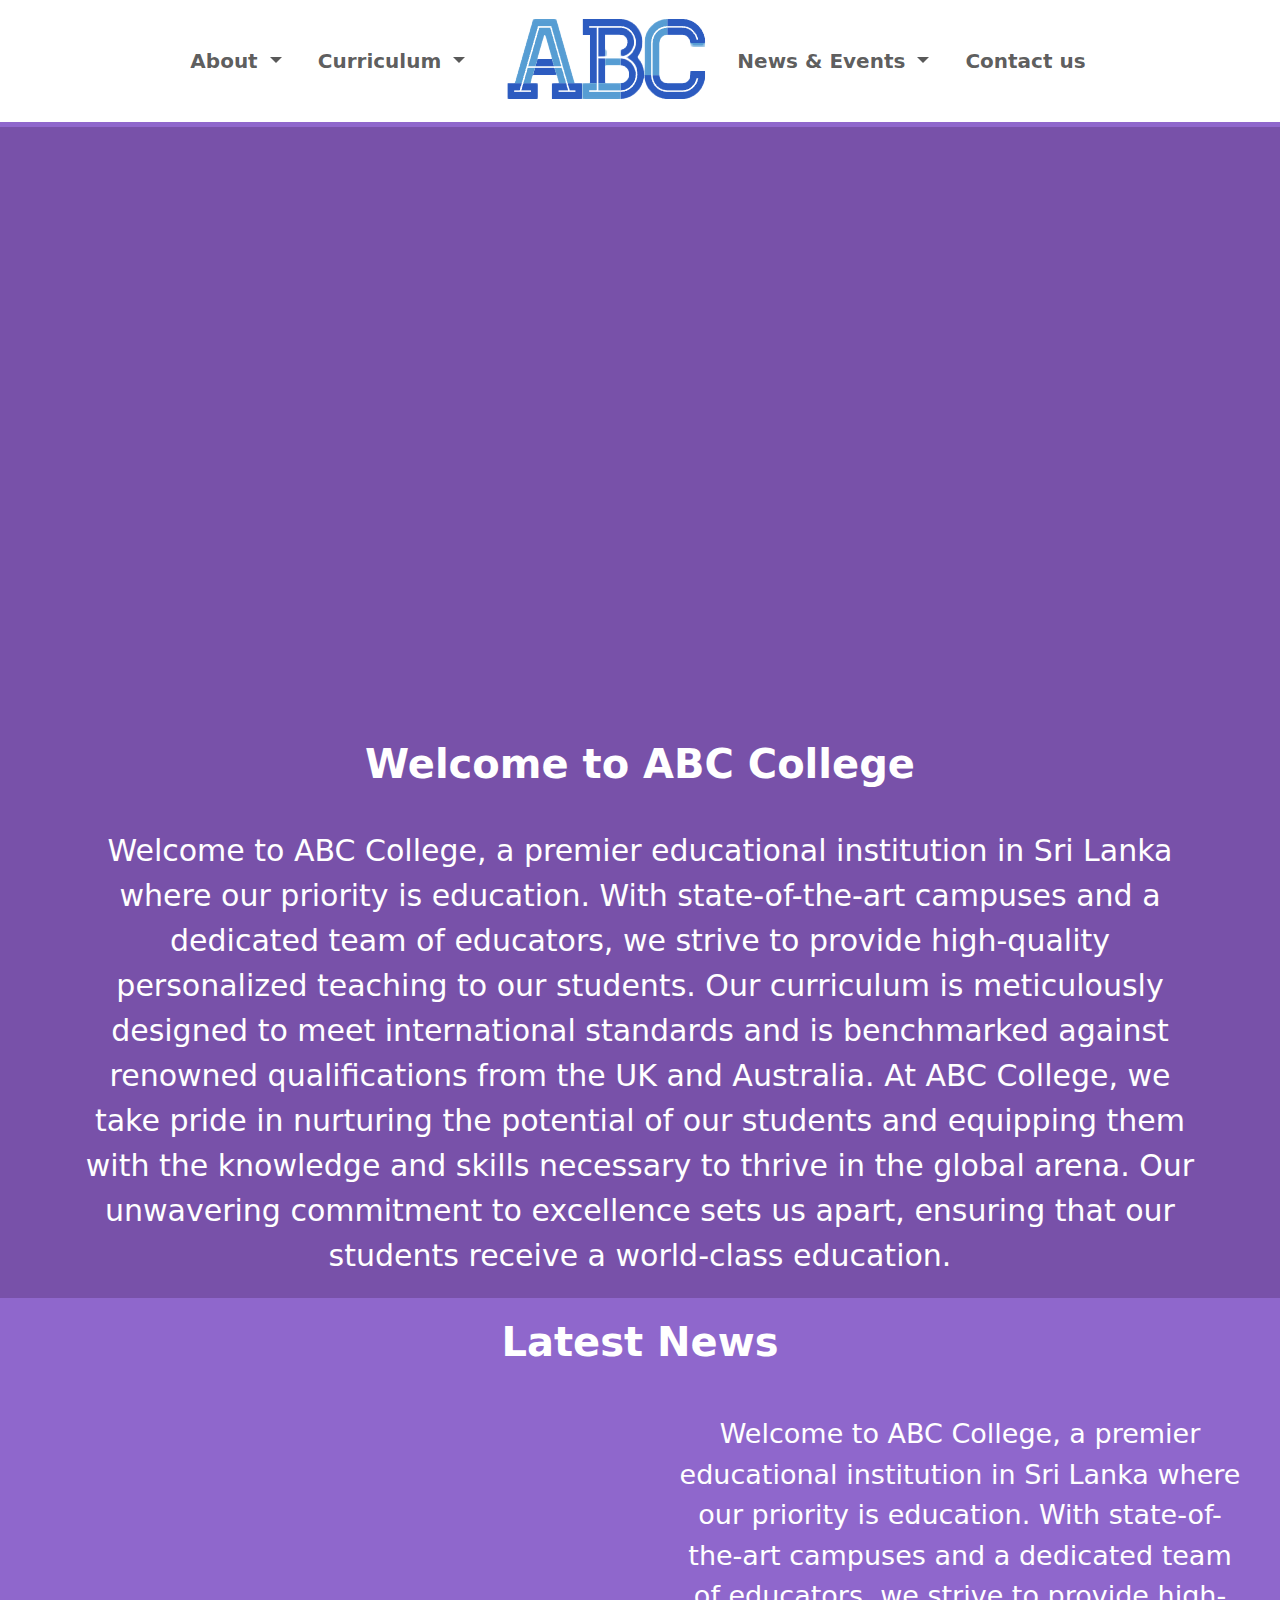
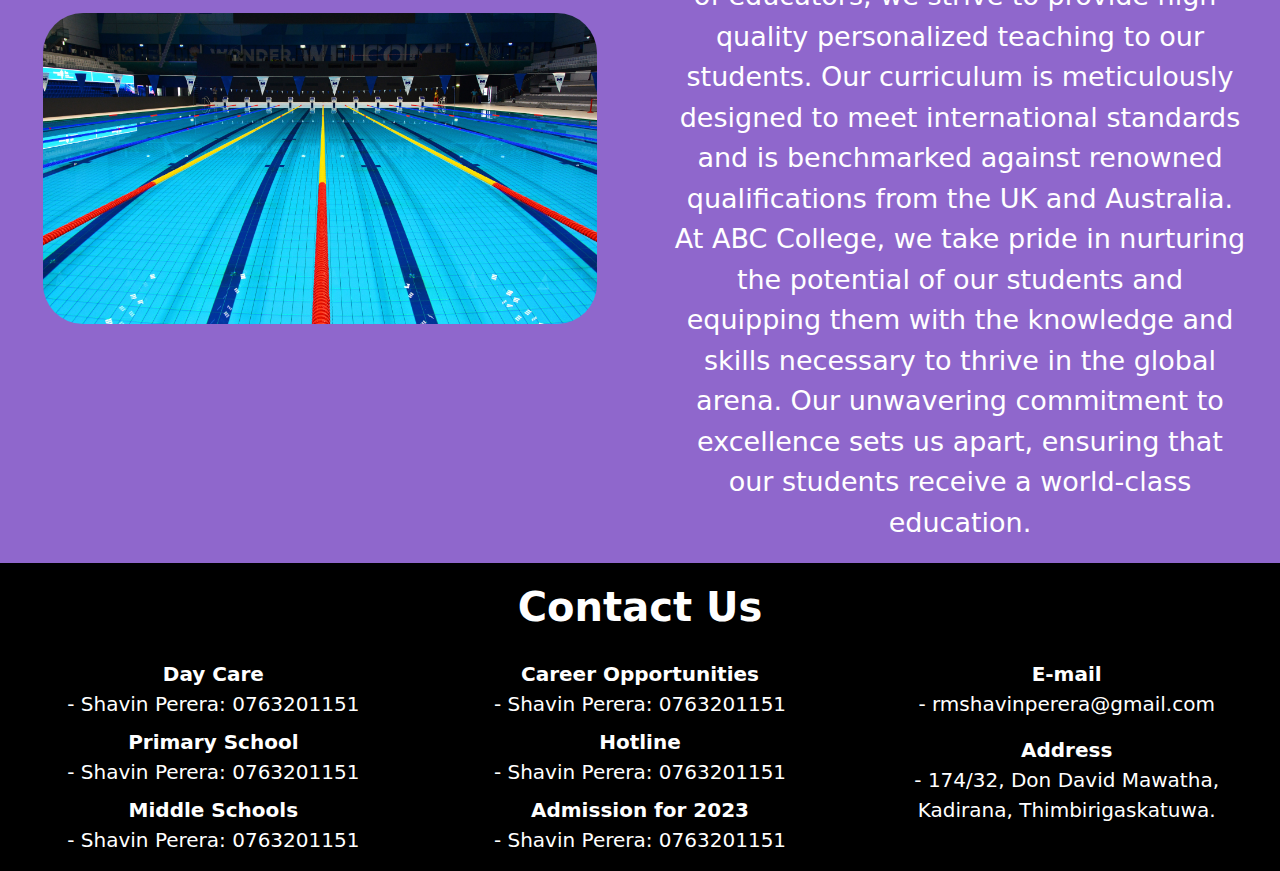
==== index.html @ c074ea37 "hompage changes to index" ====
<!DOCTYPE html>
<html lang="en">

<head>
  <meta charset="UTF-8">
  <meta name="viewport" content="width=device-width, initial-scale=1.0">
  <title>ABC College</title>
  <link rel="stylesheet" href="assets/css/bootstrap.min.css">
  <link rel="stylesheet" href="assets/css/aos.css">
  <link rel="stylesheet" href="assets/css/line-awesome.min.css">
  <link rel="stylesheet" href="assets/css/style.css">
</head>

<body>
  <nav class="navbar navbar-expand-xl navbar-light bg-color fixed-top">

    <a class="navbar-brand" href="index.html"><img class=" d-sm-block d-xl-none" src="assets/images/abc-logo.png"
        alt=""></a>

    <button class="navbar-toggler" type="button" data-toggle="collapse" data-target="#navbarNavDropdown"
      aria-controls="navbarNavDropdown" aria-expanded="false" aria-label="Toggle navigation">
      <span class="navbar-toggler-icon"></span>
    </button>
    <div class="collapse navbar-collapse" id="navbarNavDropdown">
      <ul class="navbar-nav mx-auto align-items-center">
        <li class="nav-item dropdown">
          <a class="nav-link dropdown-toggle" href="#" id="navbarDropdownMenuLink" data-toggle="dropdown"
            aria-haspopup="true" aria-expanded="false">
            About
          </a>
          <div class="dropdown-menu" aria-labelledby="navbarDropdownMenuLink">
            <a class="dropdown-item" href="about-us.html">About ABC</a>
            <!-- About School...Vision and Mission -->
            <a class="dropdown-item" href="our-management.html">Our Management</a>
            <a class="dropdown-item" href="founder-message.html">Founders Message</a>
          </div>
        </li>
        <!-- <li class="nav-item dropdown">
          <a class="nav-link dropdown-toggle" href="#" id="navbarDropdownMenuLink" data-toggle="dropdown"
            aria-haspopup="true" aria-expanded="false">
            Our School
          </a>
          <div class="dropdown-menu" aria-labelledby="navbarDropdownMenuLink">
            <a class="dropdown-item" href="#">Location</a>
            <a class="dropdown-item" href="#">Facilities</a>
            <a class="dropdown-item" href="#">Carrer Opportunities</a>
          </div>
        </li> -->
        <li class="nav-item dropdown">
          <a class="nav-link dropdown-toggle" href="#" id="navbarDropdownMenuLink" data-toggle="dropdown"
            aria-haspopup="true" aria-expanded="false">
            Curriculum
          </a>
          <div class="dropdown-menu" aria-labelledby="navbarDropdownMenuLink">
            <a class="dropdown-item" href="daycare.html">Day care</a>
            <a class="dropdown-item" href="primary-school.html">Primary School</a>
            <a class="dropdown-item" href="middle-school.html">Middle School</a>
          </div>
        </li>

        <a class="navbar-brand" href="index.html"><img class="d-none d-xl-block d-sm-none" src="assets/images/abc-logo.png"
            alt=""></a>

        <li class="nav-item dropdown">
          <a class="nav-link dropdown-toggle" href="#" id="navbarDropdownMenuLink" data-toggle="dropdown"
            aria-haspopup="true" aria-expanded="false">
            News & Events
          </a>
          <div class="dropdown-menu" aria-labelledby="navbarDropdownMenuLink">
            <a class="dropdown-item" href="news.html">News</a>
            <a class="dropdown-item" href="events.html">Events</a>
          </div>
        </li>
        <li class="nav-item">
          <a class="nav-link" href="#contact-us">Contact us</a>
        </li>
        <!-- <li class="nav-item">
          <a class="nav-link" href="#">Photo Library</a>
        </li> -->
      </ul>
    </div>
  </nav>
  <!-- end of navigation bar -->
  <!-- video player -->
  <div class="video-container">
    <iframe class="introduction-video"
      src="https://www.youtube.com/embed/Zadp1zSMxns?autoplay=1&mute=1&controls=0&showinfo=0&rel=0&modestbranding=1&loop=1"
      allowfullscreen></iframe>
  </div>
  <!-- Welcome to ABC college -->

  <div class="container-fluid welcome-heading">
    <div class="row">
      <div class="col">
        <h1 class="heading-text">Welcome to ABC College</h1>
        <p class="main-paragraph">Welcome to ABC College, a premier educational institution in Sri Lanka where our
          priority is education. With state-of-the-art campuses and a dedicated team of educators, we strive to provide
          high-quality personalized teaching to our students. Our curriculum is meticulously designed to meet
          international standards and is benchmarked against renowned qualifications from the UK and Australia. At ABC
          College, we take pride in nurturing the potential of our students and equipping them with the knowledge and
          skills necessary to thrive in the global arena. Our unwavering commitment to excellence sets us apart,
          ensuring that our students receive a world-class education.</p>
      </div>
    </div>
  </div>
  <div class="container-fluid heighlighted-container">
    <h1 class="heading-text">Latest News</h1>
    <div class="row">
      <div class="col-lg-6">
        <img class="paragraph-image" src="assets/images/pool.jpg" alt="">
      </div>
      <div class="col-lg-6">
        <p>
          Welcome to ABC College, a premier educational institution in Sri Lanka where our priority is education. With
          state-of-the-art campuses and a dedicated team of educators, we strive to provide high-quality personalized
          teaching to our students. Our curriculum is meticulously designed to meet international standards and is
          benchmarked against renowned qualifications from the UK and Australia. At ABC College, we take pride in
          nurturing the potential of our students and equipping them with the knowledge and skills necessary to thrive
          in the global arena. Our unwavering commitment to excellence sets us apart, ensuring that our students receive
          a world-class education.
        </p>
      </div>
    </div>
  </div>
  <!-- Contact us -->
  <section id="contact-us">
    <div class="container-fluid contact-us">
      <h1 class="heading-text">Contact Us</h1>
      <div class="row">
        <div class="col-md-4">
          <dl>
            <dt>Day Care</dt>
            <dd>- Shavin Perera: 0763201151</dd>
            <dt>Primary School</dt>
            <dd>- Shavin Perera: 0763201151</dd>
            <dt>Middle Schools</dt>
            <dd>- Shavin Perera: 0763201151</dd>
          </dl>
        </div>
        <div class="col-md-4">
          <dl>
            <dt>Career Opportunities</dt>
            <dd>- Shavin Perera: 0763201151</dd>
            <dt>Hotline</dt>
            <dd>- Shavin Perera: 0763201151</dd>
            <dt>Admission for 2023</dt>
            <dd>- Shavin Perera: 0763201151</dd>
          </dl>
        </div>
        <div class="col-md-4">
          <dl>
            <dt>E-mail</dt>
            <dd>- rmshavinperera@gmail.com</dd>
          </dl>
          <dl>
            <dt>Address</dt>
            <dd>- 174/32, Don David Mawatha, Kadirana, Thimbirigaskatuwa.</dd>
          </dl>
        </div>
      </div>
    </div>
  </section>
  




  <script src="https://code.jquery.com/jquery-3.6.0.min.js"></script>
  <script src="https://stackpath.bootstrapcdn.com/bootstrap/4.5.2/js/bootstrap.min.js"></script>
  <script src="assets/js/bootstrap.bundle.min.js"></script>
  <script src="assets/js/aos.js"></script>
  <script src="assets/js/main.js"></script>
</body>

</html>
---- assets/css/line-awesome.min.css ----
.la,.lab,.lad,.lal,.lar,.las{-moz-osx-font-smoothing:grayscale;-webkit-font-smoothing:antialiased;display:inline-block;font-style:normal;font-variant:normal;text-rendering:auto;line-height:1}.la-lg{font-size:1.33333em;line-height:.75em;vertical-align:-.0667em}.la-xs{font-size:.75em}.la-sm{font-size:.875em}.la-1x{font-size:1em}.la-2x{font-size:2em}.la-3x{font-size:3em}.la-4x{font-size:4em}.la-5x{font-size:5em}.la-6x{font-size:6em}.la-7x{font-size:7em}.la-8x{font-size:8em}.la-9x{font-size:9em}.la-10x{font-size:10em}.la-fw{text-align:center;width:1.25em}.la-ul{list-style-type:none;margin-left:2.5em;padding-left:0}.la-ul>li{position:relative}.la-li{left:-2em;position:absolute;text-align:center;width:2em;line-height:inherit}.la-border{border:solid .08em #eee;border-radius:.1em;padding:.2em .25em .15em}.la-pull-left{float:left}.la-pull-right{float:right}.la.la-pull-left,.lab.la-pull-left,.lal.la-pull-left,.lar.la-pull-left,.las.la-pull-left{margin-right:.3em}.la.la-pull-right,.lab.la-pull-right,.lal.la-pull-right,.lar.la-pull-right,.las.la-pull-right{margin-left:.3em}.la-spin{-webkit-animation:la-spin 2s infinite linear;animation:la-spin 2s infinite linear}.la-pulse{-webkit-animation:la-spin 1s infinite steps(8);animation:la-spin 1s infinite steps(8)}@-webkit-keyframes la-spin{0%{-webkit-transform:rotate(0);transform:rotate(0)}100%{-webkit-transform:rotate(360deg);transform:rotate(360deg)}}@keyframes la-spin{0%{-webkit-transform:rotate(0);transform:rotate(0)}100%{-webkit-transform:rotate(360deg);transform:rotate(360deg)}}.la-rotate-90{-webkit-transform:rotate(90deg);transform:rotate(90deg)}.la-rotate-180{-webkit-transform:rotate(180deg);transform:rotate(180deg)}.la-rotate-270{-webkit-transform:rotate(270deg);transform:rotate(270deg)}.la-flip-horizontal{-webkit-transform:scale(-1,1);transform:scale(-1,1)}.la-flip-vertical{-webkit-transform:scale(1,-1);transform:scale(1,-1)}.la-flip-both,.la-flip-horizontal.la-flip-vertical{-webkit-transform:scale(-1,-1);transform:scale(-1,-1)}:root .la-flip-both,:root .la-flip-horizontal,:root .la-flip-vertical,:root .la-rotate-180,:root .la-rotate-270,:root .la-rotate-90{-webkit-filter:none;filter:none}.la-stack{display:inline-block;height:2em;line-height:2em;position:relative;vertical-align:middle;width:2.5em}.la-stack-1x,.la-stack-2x{left:0;position:absolute;text-align:center;width:100%}.la-stack-1x{line-height:inherit}.la-stack-2x{font-size:2em}.la-inverse{color:#fff}.la-500px:before{content:"\f26e"}.la-accessible-icon:before{content:"\f368"}.la-accusoft:before{content:"\f369"}.la-acquisitions-incorporated:before{content:"\f6af"}.la-ad:before{content:"\f641"}.la-address-book:before{content:"\f2b9"}.la-address-card:before{content:"\f2bb"}.la-adjust:before{content:"\f042"}.la-adn:before{content:"\f170"}.la-adobe:before{content:"\f778"}.la-adversal:before{content:"\f36a"}.la-affiliatetheme:before{content:"\f36b"}.la-air-freshener:before{content:"\f5d0"}.la-airbnb:before{content:"\f834"}.la-algolia:before{content:"\f36c"}.la-align-center:before{content:"\f037"}.la-align-justify:before{content:"\f039"}.la-align-left:before{content:"\f036"}.la-align-right:before{content:"\f038"}.la-alipay:before{content:"\f642"}.la-allergies:before{content:"\f461"}.la-amazon:before{content:"\f270"}.la-amazon-pay:before{content:"\f42c"}.la-ambulance:before{content:"\f0f9"}.la-american-sign-language-interpreting:before{content:"\f2a3"}.la-amilia:before{content:"\f36d"}.la-anchor:before{content:"\f13d"}.la-android:before{content:"\f17b"}.la-angellist:before{content:"\f209"}.la-angle-double-down:before{content:"\f103"}.la-angle-double-left:before{content:"\f100"}.la-angle-double-right:before{content:"\f101"}.la-angle-double-up:before{content:"\f102"}.la-angle-down:before{content:"\f107"}.la-angle-left:before{content:"\f104"}.la-angle-right:before{content:"\f105"}.la-angle-up:before{content:"\f106"}.la-angry:before{content:"\f556"}.la-angrycreative:before{content:"\f36e"}.la-angular:before{content:"\f420"}.la-ankh:before{content:"\f644"}.la-app-store:before{content:"\f36f"}.la-app-store-ios:before{content:"\f370"}.la-apper:before{content:"\f371"}.la-apple:before{content:"\f179"}.la-apple-alt:before{content:"\f5d1"}.la-apple-pay:before{content:"\f415"}.la-archive:before{content:"\f187"}.la-archway:before{content:"\f557"}.la-arrow-alt-circle-down:before{content:"\f358"}.la-arrow-alt-circle-left:before{content:"\f359"}.la-arrow-alt-circle-right:before{content:"\f35a"}.la-arrow-alt-circle-up:before{content:"\f35b"}.la-arrow-circle-down:before{content:"\f0ab"}.la-arrow-circle-left:before{content:"\f0a8"}.la-arrow-circle-right:before{content:"\f0a9"}.la-arrow-circle-up:before{content:"\f0aa"}.la-arrow-down:before{content:"\f063"}.la-arrow-left:before{content:"\f060"}.la-arrow-right:before{content:"\f061"}.la-arrow-up:before{content:"\f062"}.la-arrows-alt:before{content:"\f0b2"}.la-arrows-alt-h:before{content:"\f337"}.la-arrows-alt-v:before{content:"\f338"}.la-artstation:before{content:"\f77a"}.la-assistive-listening-systems:before{content:"\f2a2"}.la-asterisk:before{content:"\f069"}.la-asymmetrik:before{content:"\f372"}.la-at:before{content:"\f1fa"}.la-atlas:before{content:"\f558"}.la-atlassian:before{content:"\f77b"}.la-atom:before{content:"\f5d2"}.la-audible:before{content:"\f373"}.la-audio-description:before{content:"\f29e"}.la-autoprefixer:before{content:"\f41c"}.la-avianex:before{content:"\f374"}.la-aviato:before{content:"\f421"}.la-award:before{content:"\f559"}.la-aws:before{content:"\f375"}.la-baby:before{content:"\f77c"}.la-baby-carriage:before{content:"\f77d"}.la-backspace:before{content:"\f55a"}.la-backward:before{content:"\f04a"}.la-bacon:before{content:"\f7e5"}.la-balance-scale:before{content:"\f24e"}.la-balance-scale-left:before{content:"\f515"}.la-balance-scale-right:before{content:"\f516"}.la-ban:before{content:"\f05e"}.la-band-aid:before{content:"\f462"}.la-bandcamp:before{content:"\f2d5"}.la-barcode:before{content:"\f02a"}.la-bars:before{content:"\f0c9"}.la-baseball-ball:before{content:"\f433"}.la-basketball-ball:before{content:"\f434"}.la-bath:before{content:"\f2cd"}.la-battery-empty:before{content:"\f244"}.la-battery-full:before{content:"\f240"}.la-battery-half:before{content:"\f242"}.la-battery-quarter:before{content:"\f243"}.la-battery-three-quarters:before{content:"\f241"}.la-battle-net:before{content:"\f835"}.la-bed:before{content:"\f236"}.la-beer:before{content:"\f0fc"}.la-behance:before{content:"\f1b4"}.la-behance-square:before{content:"\f1b5"}.la-bell:before{content:"\f0f3"}.la-bell-slash:before{content:"\f1f6"}.la-bezier-curve:before{content:"\f55b"}.la-bible:before{content:"\f647"}.la-bicycle:before{content:"\f206"}.la-biking:before{content:"\f84a"}.la-bimobject:before{content:"\f378"}.la-binoculars:before{content:"\f1e5"}.la-biohazard:before{content:"\f780"}.la-birthday-cake:before{content:"\f1fd"}.la-bitbucket:before{content:"\f171"}.la-bitcoin:before{content:"\f379"}.la-bity:before{content:"\f37a"}.la-black-tie:before{content:"\f27e"}.la-blackberry:before{content:"\f37b"}.la-blender:before{content:"\f517"}.la-blender-phone:before{content:"\f6b6"}.la-blind:before{content:"\f29d"}.la-blog:before{content:"\f781"}.la-blogger:before{content:"\f37c"}.la-blogger-b:before{content:"\f37d"}.la-bluetooth:before{content:"\f293"}.la-bluetooth-b:before{content:"\f294"}.la-bold:before{content:"\f032"}.la-bolt:before{content:"\f0e7"}.la-bomb:before{content:"\f1e2"}.la-bone:before{content:"\f5d7"}.la-bong:before{content:"\f55c"}.la-book:before{content:"\f02d"}.la-book-dead:before{content:"\f6b7"}.la-book-medical:before{content:"\f7e6"}.la-book-open:before{content:"\f518"}.la-book-reader:before{content:"\f5da"}.la-bookmark:before{content:"\f02e"}.la-bootstrap:before{content:"\f836"}.la-border-all:before{content:"\f84c"}.la-border-none:before{content:"\f850"}.la-border-style:before{content:"\f853"}.la-bowling-ball:before{content:"\f436"}.la-box:before{content:"\f466"}.la-box-open:before{content:"\f49e"}.la-boxes:before{content:"\f468"}.la-braille:before{content:"\f2a1"}.la-brain:before{content:"\f5dc"}.la-bread-slice:before{content:"\f7ec"}.la-briefcase:before{content:"\f0b1"}.la-briefcase-medical:before{content:"\f469"}.la-broadcast-tower:before{content:"\f519"}.la-broom:before{content:"\f51a"}.la-brush:before{content:"\f55d"}.la-btc:before{content:"\f15a"}.la-buffer:before{content:"\f837"}.la-bug:before{content:"\f188"}.la-building:before{content:"\f1ad"}.la-bullhorn:before{content:"\f0a1"}.la-bullseye:before{content:"\f140"}.la-burn:before{content:"\f46a"}.la-buromobelexperte:before{content:"\f37f"}.la-bus:before{content:"\f207"}.la-bus-alt:before{content:"\f55e"}.la-business-time:before{content:"\f64a"}.la-buy-n-large:before{content:"\f8a6"}.la-buysellads:before{content:"\f20d"}.la-calculator:before{content:"\f1ec"}.la-calendar:before{content:"\f133"}.la-calendar-alt:before{content:"\f073"}.la-calendar-check:before{content:"\f274"}.la-calendar-day:before{content:"\f783"}.la-calendar-minus:before{content:"\f272"}.la-calendar-plus:before{content:"\f271"}.la-calendar-times:before{content:"\f273"}.la-calendar-week:before{content:"\f784"}.la-camera:before{content:"\f030"}.la-camera-retro:before{content:"\f083"}.la-campground:before{content:"\f6bb"}.la-canadian-maple-leaf:before{content:"\f785"}.la-candy-cane:before{content:"\f786"}.la-cannabis:before{content:"\f55f"}.la-capsules:before{content:"\f46b"}.la-car:before{content:"\f1b9"}.la-car-alt:before{content:"\f5de"}.la-car-battery:before{content:"\f5df"}.la-car-crash:before{content:"\f5e1"}.la-car-side:before{content:"\f5e4"}.la-caret-down:before{content:"\f0d7"}.la-caret-left:before{content:"\f0d9"}.la-caret-right:before{content:"\f0da"}.la-caret-square-down:before{content:"\f150"}.la-caret-square-left:before{content:"\f191"}.la-caret-square-right:before{content:"\f152"}.la-caret-square-up:before{content:"\f151"}.la-caret-up:before{content:"\f0d8"}.la-carrot:before{content:"\f787"}.la-cart-arrow-down:before{content:"\f218"}.la-cart-plus:before{content:"\f217"}.la-cash-register:before{content:"\f788"}.la-cat:before{content:"\f6be"}.la-cc-amazon-pay:before{content:"\f42d"}.la-cc-amex:before{content:"\f1f3"}.la-cc-apple-pay:before{content:"\f416"}.la-cc-diners-club:before{content:"\f24c"}.la-cc-discover:before{content:"\f1f2"}.la-cc-jcb:before{content:"\f24b"}.la-cc-mastercard:before{content:"\f1f1"}.la-cc-paypal:before{content:"\f1f4"}.la-cc-stripe:before{content:"\f1f5"}.la-cc-visa:before{content:"\f1f0"}.la-centercode:before{content:"\f380"}.la-centos:before{content:"\f789"}.la-certificate:before{content:"\f0a3"}.la-chair:before{content:"\f6c0"}.la-chalkboard:before{content:"\f51b"}.la-chalkboard-teacher:before{content:"\f51c"}.la-charging-station:before{content:"\f5e7"}.la-chart-area:before{content:"\f1fe"}.la-chart-bar:before{content:"\f080"}.la-chart-line:before{content:"\f201"}.la-chart-pie:before{content:"\f200"}.la-check:before{content:"\f00c"}.la-check-circle:before{content:"\f058"}.la-check-double:before{content:"\f560"}.la-check-square:before{content:"\f14a"}.la-cheese:before{content:"\f7ef"}.la-chess:before{content:"\f439"}.la-chess-bishop:before{content:"\f43a"}.la-chess-board:before{content:"\f43c"}.la-chess-king:before{content:"\f43f"}.la-chess-knight:before{content:"\f441"}.la-chess-pawn:before{content:"\f443"}.la-chess-queen:before{content:"\f445"}.la-chess-rook:before{content:"\f447"}.la-chevron-circle-down:before{content:"\f13a"}.la-chevron-circle-left:before{content:"\f137"}.la-chevron-circle-right:before{content:"\f138"}.la-chevron-circle-up:before{content:"\f139"}.la-chevron-down:before{content:"\f078"}.la-chevron-left:before{content:"\f053"}.la-chevron-right:before{content:"\f054"}.la-chevron-up:before{content:"\f077"}.la-child:before{content:"\f1ae"}.la-chrome:before{content:"\f268"}.la-chromecast:before{content:"\f838"}.la-church:before{content:"\f51d"}.la-circle:before{content:"\f111"}.la-circle-notch:before{content:"\f1ce"}.la-city:before{content:"\f64f"}.la-clinic-medical:before{content:"\f7f2"}.la-clipboard:before{content:"\f328"}.la-clipboard-check:before{content:"\f46c"}.la-clipboard-list:before{content:"\f46d"}.la-clock:before{content:"\f017"}.la-clone:before{content:"\f24d"}.la-closed-captioning:before{content:"\f20a"}.la-cloud:before{content:"\f0c2"}.la-cloud-download-alt:before{content:"\f381"}.la-cloud-meatball:before{content:"\f73b"}.la-cloud-moon:before{content:"\f6c3"}.la-cloud-moon-rain:before{content:"\f73c"}.la-cloud-rain:before{content:"\f73d"}.la-cloud-showers-heavy:before{content:"\f740"}.la-cloud-sun:before{content:"\f6c4"}.la-cloud-sun-rain:before{content:"\f743"}.la-cloud-upload-alt:before{content:"\f382"}.la-cloudscale:before{content:"\f383"}.la-cloudsmith:before{content:"\f384"}.la-cloudversify:before{content:"\f385"}.la-cocktail:before{content:"\f561"}.la-code:before{content:"\f121"}.la-code-branch:before{content:"\f126"}.la-codepen:before{content:"\f1cb"}.la-codiepie:before{content:"\f284"}.la-coffee:before{content:"\f0f4"}.la-cog:before{content:"\f013"}.la-cogs:before{content:"\f085"}.la-coins:before{content:"\f51e"}.la-columns:before{content:"\f0db"}.la-comment:before{content:"\f075"}.la-comment-alt:before{content:"\f27a"}.la-comment-dollar:before{content:"\f651"}.la-comment-dots:before{content:"\f4ad"}.la-comment-medical:before{content:"\f7f5"}.la-comment-slash:before{content:"\f4b3"}.la-comments:before{content:"\f086"}.la-comments-dollar:before{content:"\f653"}.la-compact-disc:before{content:"\f51f"}.la-compass:before{content:"\f14e"}.la-compress:before{content:"\f066"}.la-compress-arrows-alt:before{content:"\f78c"}.la-concierge-bell:before{content:"\f562"}.la-confluence:before{content:"\f78d"}.la-connectdevelop:before{content:"\f20e"}.la-contao:before{content:"\f26d"}.la-cookie:before{content:"\f563"}.la-cookie-bite:before{content:"\f564"}.la-copy:before{content:"\f0c5"}.la-copyright:before{content:"\f1f9"}.la-cotton-bureau:before{content:"\f89e"}.la-couch:before{content:"\f4b8"}.la-cpanel:before{content:"\f388"}.la-creative-commons:before{content:"\f25e"}.la-creative-commons-by:before{content:"\f4e7"}.la-creative-commons-nc:before{content:"\f4e8"}.la-creative-commons-nc-eu:before{content:"\f4e9"}.la-creative-commons-nc-jp:before{content:"\f4ea"}.la-creative-commons-nd:before{content:"\f4eb"}.la-creative-commons-pd:before{content:"\f4ec"}.la-creative-commons-pd-alt:before{content:"\f4ed"}.la-creative-commons-remix:before{content:"\f4ee"}.la-creative-commons-sa:before{content:"\f4ef"}.la-creative-commons-sampling:before{content:"\f4f0"}.la-creative-commons-sampling-plus:before{content:"\f4f1"}.la-creative-commons-share:before{content:"\f4f2"}.la-creative-commons-zero:before{content:"\f4f3"}.la-credit-card:before{content:"\f09d"}.la-critical-role:before{content:"\f6c9"}.la-crop:before{content:"\f125"}.la-crop-alt:before{content:"\f565"}.la-cross:before{content:"\f654"}.la-crosshairs:before{content:"\f05b"}.la-crow:before{content:"\f520"}.la-crown:before{content:"\f521"}.la-crutch:before{content:"\f7f7"}.la-css3:before{content:"\f13c"}.la-css3-alt:before{content:"\f38b"}.la-cube:before{content:"\f1b2"}.la-cubes:before{content:"\f1b3"}.la-cut:before{content:"\f0c4"}.la-cuttlefish:before{content:"\f38c"}.la-d-and-d:before{content:"\f38d"}.la-d-and-d-beyond:before{content:"\f6ca"}.la-dashcube:before{content:"\f210"}.la-database:before{content:"\f1c0"}.la-deaf:before{content:"\f2a4"}.la-delicious:before{content:"\f1a5"}.la-democrat:before{content:"\f747"}.la-deploydog:before{content:"\f38e"}.la-deskpro:before{content:"\f38f"}.la-desktop:before{content:"\f108"}.la-dev:before{content:"\f6cc"}.la-deviantart:before{content:"\f1bd"}.la-dharmachakra:before{content:"\f655"}.la-dhl:before{content:"\f790"}.la-diagnoses:before{content:"\f470"}.la-diaspora:before{content:"\f791"}.la-dice:before{content:"\f522"}.la-dice-d20:before{content:"\f6cf"}.la-dice-d6:before{content:"\f6d1"}.la-dice-five:before{content:"\f523"}.la-dice-four:before{content:"\f524"}.la-dice-one:before{content:"\f525"}.la-dice-six:before{content:"\f526"}.la-dice-three:before{content:"\f527"}.la-dice-two:before{content:"\f528"}.la-digg:before{content:"\f1a6"}.la-digital-ocean:before{content:"\f391"}.la-digital-tachograph:before{content:"\f566"}.la-directions:before{content:"\f5eb"}.la-discord:before{content:"\f392"}.la-discourse:before{content:"\f393"}.la-divide:before{content:"\f529"}.la-dizzy:before{content:"\f567"}.la-dna:before{content:"\f471"}.la-dochub:before{content:"\f394"}.la-docker:before{content:"\f395"}.la-dog:before{content:"\f6d3"}.la-dollar-sign:before{content:"\f155"}.la-dolly:before{content:"\f472"}.la-dolly-flatbed:before{content:"\f474"}.la-donate:before{content:"\f4b9"}.la-door-closed:before{content:"\f52a"}.la-door-open:before{content:"\f52b"}.la-dot-circle:before{content:"\f192"}.la-dove:before{content:"\f4ba"}.la-download:before{content:"\f019"}.la-draft2digital:before{content:"\f396"}.la-drafting-compass:before{content:"\f568"}.la-dragon:before{content:"\f6d5"}.la-draw-polygon:before{content:"\f5ee"}.la-dribbble:before{content:"\f17d"}.la-dribbble-square:before{content:"\f397"}.la-dropbox:before{content:"\f16b"}.la-drum:before{content:"\f569"}.la-drum-steelpan:before{content:"\f56a"}.la-drumstick-bite:before{content:"\f6d7"}.la-drupal:before{content:"\f1a9"}.la-dumbbell:before{content:"\f44b"}.la-dumpster:before{content:"\f793"}.la-dumpster-fire:before{content:"\f794"}.la-dungeon:before{content:"\f6d9"}.la-dyalog:before{content:"\f399"}.la-earlybirds:before{content:"\f39a"}.la-ebay:before{content:"\f4f4"}.la-edge:before{content:"\f282"}.la-edit:before{content:"\f044"}.la-egg:before{content:"\f7fb"}.la-eject:before{content:"\f052"}.la-elementor:before{content:"\f430"}.la-ellipsis-h:before{content:"\f141"}.la-ellipsis-v:before{content:"\f142"}.la-ello:before{content:"\f5f1"}.la-ember:before{content:"\f423"}.la-empire:before{content:"\f1d1"}.la-envelope:before{content:"\f0e0"}.la-envelope-open:before{content:"\f2b6"}.la-envelope-open-text:before{content:"\f658"}.la-envelope-square:before{content:"\f199"}.la-envira:before{content:"\f299"}.la-equals:before{content:"\f52c"}.la-eraser:before{content:"\f12d"}.la-erlang:before{content:"\f39d"}.la-ethereum:before{content:"\f42e"}.la-ethernet:before{content:"\f796"}.la-etsy:before{content:"\f2d7"}.la-euro-sign:before{content:"\f153"}.la-evernote:before{content:"\f839"}.la-exchange-alt:before{content:"\f362"}.la-exclamation:before{content:"\f12a"}.la-exclamation-circle:before{content:"\f06a"}.la-exclamation-triangle:before{content:"\f071"}.la-expand:before{content:"\f065"}.la-expand-arrows-alt:before{content:"\f31e"}.la-expeditedssl:before{content:"\f23e"}.la-external-link-alt:before{content:"\f35d"}.la-external-link-square-alt:before{content:"\f360"}.la-eye:before{content:"\f06e"}.la-eye-dropper:before{content:"\f1fb"}.la-eye-slash:before{content:"\f070"}.la-facebook:before{content:"\f09a"}.la-facebook-f:before{content:"\f39e"}.la-facebook-messenger:before{content:"\f39f"}.la-facebook-square:before{content:"\f082"}.la-fan:before{content:"\f863"}.la-fantasy-flight-games:before{content:"\f6dc"}.la-fast-backward:before{content:"\f049"}.la-fast-forward:before{content:"\f050"}.la-fax:before{content:"\f1ac"}.la-feather:before{content:"\f52d"}.la-feather-alt:before{content:"\f56b"}.la-fedex:before{content:"\f797"}.la-fedora:before{content:"\f798"}.la-female:before{content:"\f182"}.la-fighter-jet:before{content:"\f0fb"}.la-figma:before{content:"\f799"}.la-file:before{content:"\f15b"}.la-file-alt:before{content:"\f15c"}.la-file-archive:before{content:"\f1c6"}.la-file-audio:before{content:"\f1c7"}.la-file-code:before{content:"\f1c9"}.la-file-contract:before{content:"\f56c"}.la-file-csv:before{content:"\f6dd"}.la-file-download:before{content:"\f56d"}.la-file-excel:before{content:"\f1c3"}.la-file-export:before{content:"\f56e"}.la-file-image:before{content:"\f1c5"}.la-file-import:before{content:"\f56f"}.la-file-invoice:before{content:"\f570"}.la-file-invoice-dollar:before{content:"\f571"}.la-file-medical:before{content:"\f477"}.la-file-medical-alt:before{content:"\f478"}.la-file-pdf:before{content:"\f1c1"}.la-file-powerpoint:before{content:"\f1c4"}.la-file-prescription:before{content:"\f572"}.la-file-signature:before{content:"\f573"}.la-file-upload:before{content:"\f574"}.la-file-video:before{content:"\f1c8"}.la-file-word:before{content:"\f1c2"}.la-fill:before{content:"\f575"}.la-fill-drip:before{content:"\f576"}.la-film:before{content:"\f008"}.la-filter:before{content:"\f0b0"}.la-fingerprint:before{content:"\f577"}.la-fire:before{content:"\f06d"}.la-fire-alt:before{content:"\f7e4"}.la-fire-extinguisher:before{content:"\f134"}.la-firefox:before{content:"\f269"}.la-first-aid:before{content:"\f479"}.la-first-order:before{content:"\f2b0"}.la-first-order-alt:before{content:"\f50a"}.la-firstdraft:before{content:"\f3a1"}.la-fish:before{content:"\f578"}.la-fist-raised:before{content:"\f6de"}.la-flag:before{content:"\f024"}.la-flag-checkered:before{content:"\f11e"}.la-flag-usa:before{content:"\f74d"}.la-flask:before{content:"\f0c3"}.la-flickr:before{content:"\f16e"}.la-flipboard:before{content:"\f44d"}.la-flushed:before{content:"\f579"}.la-fly:before{content:"\f417"}.la-folder:before{content:"\f07b"}.la-folder-minus:before{content:"\f65d"}.la-folder-open:before{content:"\f07c"}.la-folder-plus:before{content:"\f65e"}.la-font:before{content:"\f031"}.la-font-awesome:before{content:"\f2b4"}.la-font-awesome-alt:before{content:"\f35c"}.la-font-awesome-flag:before{content:"\f425"}.la-font-awesome-logo-full:before{content:"\f4e6"}.la-fonticons:before{content:"\f280"}.la-fonticons-fi:before{content:"\f3a2"}.la-football-ball:before{content:"\f44e"}.la-fort-awesome:before{content:"\f286"}.la-fort-awesome-alt:before{content:"\f3a3"}.la-forumbee:before{content:"\f211"}.la-forward:before{content:"\f04e"}.la-foursquare:before{content:"\f180"}.la-free-code-camp:before{content:"\f2c5"}.la-freebsd:before{content:"\f3a4"}.la-frog:before{content:"\f52e"}.la-frown:before{content:"\f119"}.la-frown-open:before{content:"\f57a"}.la-fulcrum:before{content:"\f50b"}.la-funnel-dollar:before{content:"\f662"}.la-futbol:before{content:"\f1e3"}.la-galactic-republic:before{content:"\f50c"}.la-galactic-senate:before{content:"\f50d"}.la-gamepad:before{content:"\f11b"}.la-gas-pump:before{content:"\f52f"}.la-gavel:before{content:"\f0e3"}.la-gem:before{content:"\f3a5"}.la-genderless:before{content:"\f22d"}.la-get-pocket:before{content:"\f265"}.la-gg:before{content:"\f260"}.la-gg-circle:before{content:"\f261"}.la-ghost:before{content:"\f6e2"}.la-gift:before{content:"\f06b"}.la-gifts:before{content:"\f79c"}.la-git:before{content:"\f1d3"}.la-git-alt:before{content:"\f841"}.la-git-square:before{content:"\f1d2"}.la-github:before{content:"\f09b"}.la-github-alt:before{content:"\f113"}.la-github-square:before{content:"\f092"}.la-gitkraken:before{content:"\f3a6"}.la-gitlab:before{content:"\f296"}.la-gitter:before{content:"\f426"}.la-glass-cheers:before{content:"\f79f"}.la-glass-martini:before{content:"\f000"}.la-glass-martini-alt:before{content:"\f57b"}.la-glass-whiskey:before{content:"\f7a0"}.la-glasses:before{content:"\f530"}.la-glide:before{content:"\f2a5"}.la-glide-g:before{content:"\f2a6"}.la-globe:before{content:"\f0ac"}.la-globe-africa:before{content:"\f57c"}.la-globe-americas:before{content:"\f57d"}.la-globe-asia:before{content:"\f57e"}.la-globe-europe:before{content:"\f7a2"}.la-gofore:before{content:"\f3a7"}.la-golf-ball:before{content:"\f450"}.la-goodreads:before{content:"\f3a8"}.la-goodreads-g:before{content:"\f3a9"}.la-google:before{content:"\f1a0"}.la-google-drive:before{content:"\f3aa"}.la-google-play:before{content:"\f3ab"}.la-google-plus:before{content:"\f2b3"}.la-google-plus-g:before{content:"\f0d5"}.la-google-plus-square:before{content:"\f0d4"}.la-google-wallet:before{content:"\f1ee"}.la-gopuram:before{content:"\f664"}.la-graduation-cap:before{content:"\f19d"}.la-gratipay:before{content:"\f184"}.la-grav:before{content:"\f2d6"}.la-greater-than:before{content:"\f531"}.la-greater-than-equal:before{content:"\f532"}.la-grimace:before{content:"\f57f"}.la-grin:before{content:"\f580"}.la-grin-alt:before{content:"\f581"}.la-grin-beam:before{content:"\f582"}.la-grin-beam-sweat:before{content:"\f583"}.la-grin-hearts:before{content:"\f584"}.la-grin-squint:before{content:"\f585"}.la-grin-squint-tears:before{content:"\f586"}.la-grin-stars:before{content:"\f587"}.la-grin-tears:before{content:"\f588"}.la-grin-tongue:before{content:"\f589"}.la-grin-tongue-squint:before{content:"\f58a"}.la-grin-tongue-wink:before{content:"\f58b"}.la-grin-wink:before{content:"\f58c"}.la-grip-horizontal:before{content:"\f58d"}.la-grip-lines:before{content:"\f7a4"}.la-grip-lines-vertical:before{content:"\f7a5"}.la-grip-vertical:before{content:"\f58e"}.la-gripfire:before{content:"\f3ac"}.la-grunt:before{content:"\f3ad"}.la-guitar:before{content:"\f7a6"}.la-gulp:before{content:"\f3ae"}.la-h-square:before{content:"\f0fd"}.la-hacker-news:before{content:"\f1d4"}.la-hacker-news-square:before{content:"\f3af"}.la-hackerrank:before{content:"\f5f7"}.la-hamburger:before{content:"\f805"}.la-hammer:before{content:"\f6e3"}.la-hamsa:before{content:"\f665"}.la-hand-holding:before{content:"\f4bd"}.la-hand-holding-heart:before{content:"\f4be"}.la-hand-holding-usd:before{content:"\f4c0"}.la-hand-lizard:before{content:"\f258"}.la-hand-middle-finger:before{content:"\f806"}.la-hand-paper:before{content:"\f256"}.la-hand-peace:before{content:"\f25b"}.la-hand-point-down:before{content:"\f0a7"}.la-hand-point-left:before{content:"\f0a5"}.la-hand-point-right:before{content:"\f0a4"}.la-hand-point-up:before{content:"\f0a6"}.la-hand-pointer:before{content:"\f25a"}.la-hand-rock:before{content:"\f255"}.la-hand-scissors:before{content:"\f257"}.la-hand-spock:before{content:"\f259"}.la-hands:before{content:"\f4c2"}.la-hands-helping:before{content:"\f4c4"}.la-handshake:before{content:"\f2b5"}.la-hanukiah:before{content:"\f6e6"}.la-hard-hat:before{content:"\f807"}.la-hashtag:before{content:"\f292"}.la-hat-cowboy:before{content:"\f8c0"}.la-hat-cowboy-side:before{content:"\f8c1"}.la-hat-wizard:before{content:"\f6e8"}.la-haykal:before{content:"\f666"}.la-hdd:before{content:"\f0a0"}.la-heading:before{content:"\f1dc"}.la-headphones:before{content:"\f025"}.la-headphones-alt:before{content:"\f58f"}.la-headset:before{content:"\f590"}.la-heart:before{content:"\f004"}.la-heart-broken:before{content:"\f7a9"}.la-heartbeat:before{content:"\f21e"}.la-helicopter:before{content:"\f533"}.la-highlighter:before{content:"\f591"}.la-hiking:before{content:"\f6ec"}.la-hippo:before{content:"\f6ed"}.la-hips:before{content:"\f452"}.la-hire-a-helper:before{content:"\f3b0"}.la-history:before{content:"\f1da"}.la-hockey-puck:before{content:"\f453"}.la-holly-berry:before{content:"\f7aa"}.la-home:before{content:"\f015"}.la-hooli:before{content:"\f427"}.la-hornbill:before{content:"\f592"}.la-horse:before{content:"\f6f0"}.la-horse-head:before{content:"\f7ab"}.la-hospital:before{content:"\f0f8"}.la-hospital-alt:before{content:"\f47d"}.la-hospital-symbol:before{content:"\f47e"}.la-hot-tub:before{content:"\f593"}.la-hotdog:before{content:"\f80f"}.la-hotel:before{content:"\f594"}.la-hotjar:before{content:"\f3b1"}.la-hourglass:before{content:"\f254"}.la-hourglass-end:before{content:"\f253"}.la-hourglass-half:before{content:"\f252"}.la-hourglass-start:before{content:"\f251"}.la-house-damage:before{content:"\f6f1"}.la-houzz:before{content:"\f27c"}.la-hryvnia:before{content:"\f6f2"}.la-html5:before{content:"\f13b"}.la-hubspot:before{content:"\f3b2"}.la-i-cursor:before{content:"\f246"}.la-ice-cream:before{content:"\f810"}.la-icicles:before{content:"\f7ad"}.la-icons:before{content:"\f86d"}.la-id-badge:before{content:"\f2c1"}.la-id-card:before{content:"\f2c2"}.la-id-card-alt:before{content:"\f47f"}.la-igloo:before{content:"\f7ae"}.la-image:before{content:"\f03e"}.la-images:before{content:"\f302"}.la-imdb:before{content:"\f2d8"}.la-inbox:before{content:"\f01c"}.la-indent:before{content:"\f03c"}.la-industry:before{content:"\f275"}.la-infinity:before{content:"\f534"}.la-info:before{content:"\f129"}.la-info-circle:before{content:"\f05a"}.la-instagram:before{content:"\f16d"}.la-intercom:before{content:"\f7af"}.la-internet-explorer:before{content:"\f26b"}.la-invision:before{content:"\f7b0"}.la-ioxhost:before{content:"\f208"}.la-italic:before{content:"\f033"}.la-itch-io:before{content:"\f83a"}.la-itunes:before{content:"\f3b4"}.la-itunes-note:before{content:"\f3b5"}.la-java:before{content:"\f4e4"}.la-jedi:before{content:"\f669"}.la-jedi-order:before{content:"\f50e"}.la-jenkins:before{content:"\f3b6"}.la-jira:before{content:"\f7b1"}.la-joget:before{content:"\f3b7"}.la-joint:before{content:"\f595"}.la-joomla:before{content:"\f1aa"}.la-journal-whills:before{content:"\f66a"}.la-js:before{content:"\f3b8"}.la-js-square:before{content:"\f3b9"}.la-jsfiddle:before{content:"\f1cc"}.la-kaaba:before{content:"\f66b"}.la-kaggle:before{content:"\f5fa"}.la-key:before{content:"\f084"}.la-keybase:before{content:"\f4f5"}.la-keyboard:before{content:"\f11c"}.la-keycdn:before{content:"\f3ba"}.la-khanda:before{content:"\f66d"}.la-kickstarter:before{content:"\f3bb"}.la-kickstarter-k:before{content:"\f3bc"}.la-kiss:before{content:"\f596"}.la-kiss-beam:before{content:"\f597"}.la-kiss-wink-heart:before{content:"\f598"}.la-kiwi-bird:before{content:"\f535"}.la-korvue:before{content:"\f42f"}.la-landmark:before{content:"\f66f"}.la-language:before{content:"\f1ab"}.la-laptop:before{content:"\f109"}.la-laptop-code:before{content:"\f5fc"}.la-laptop-medical:before{content:"\f812"}.la-laravel:before{content:"\f3bd"}.la-lastfm:before{content:"\f202"}.la-lastfm-square:before{content:"\f203"}.la-laugh:before{content:"\f599"}.la-laugh-beam:before{content:"\f59a"}.la-laugh-squint:before{content:"\f59b"}.la-laugh-wink:before{content:"\f59c"}.la-layer-group:before{content:"\f5fd"}.la-leaf:before{content:"\f06c"}.la-leanpub:before{content:"\f212"}.la-lemon:before{content:"\f094"}.la-less:before{content:"\f41d"}.la-less-than:before{content:"\f536"}.la-less-than-equal:before{content:"\f537"}.la-level-down-alt:before{content:"\f3be"}.la-level-up-alt:before{content:"\f3bf"}.la-life-ring:before{content:"\f1cd"}.la-lightbulb:before{content:"\f0eb"}.la-line:before{content:"\f3c0"}.la-link:before{content:"\f0c1"}.la-linkedin:before{content:"\f08c"}.la-linkedin-in:before{content:"\f0e1"}.la-linode:before{content:"\f2b8"}.la-linux:before{content:"\f17c"}.la-lira-sign:before{content:"\f195"}.la-list:before{content:"\f03a"}.la-list-alt:before{content:"\f022"}.la-list-ol:before{content:"\f0cb"}.la-list-ul:before{content:"\f0ca"}.la-location-arrow:before{content:"\f124"}.la-lock:before{content:"\f023"}.la-lock-open:before{content:"\f3c1"}.la-long-arrow-alt-down:before{content:"\f309"}.la-long-arrow-alt-left:before{content:"\f30a"}.la-long-arrow-alt-right:before{content:"\f30b"}.la-long-arrow-alt-up:before{content:"\f30c"}.la-low-vision:before{content:"\f2a8"}.la-luggage-cart:before{content:"\f59d"}.la-lyft:before{content:"\f3c3"}.la-magento:before{content:"\f3c4"}.la-magic:before{content:"\f0d0"}.la-magnet:before{content:"\f076"}.la-mail-bulk:before{content:"\f674"}.la-mailchimp:before{content:"\f59e"}.la-male:before{content:"\f183"}.la-mandalorian:before{content:"\f50f"}.la-map:before{content:"\f279"}.la-map-marked:before{content:"\f59f"}.la-map-marked-alt:before{content:"\f5a0"}.la-map-marker:before{content:"\f041"}.la-map-marker-alt:before{content:"\f3c5"}.la-map-pin:before{content:"\f276"}.la-map-signs:before{content:"\f277"}.la-markdown:before{content:"\f60f"}.la-marker:before{content:"\f5a1"}.la-mars:before{content:"\f222"}.la-mars-double:before{content:"\f227"}.la-mars-stroke:before{content:"\f229"}.la-mars-stroke-h:before{content:"\f22b"}.la-mars-stroke-v:before{content:"\f22a"}.la-mask:before{content:"\f6fa"}.la-mastodon:before{content:"\f4f6"}.la-maxcdn:before{content:"\f136"}.la-mdb:before{content:"\f8ca"}.la-medal:before{content:"\f5a2"}.la-medapps:before{content:"\f3c6"}.la-medium:before{content:"\f23a"}.la-medium-m:before{content:"\f3c7"}.la-medkit:before{content:"\f0fa"}.la-medrt:before{content:"\f3c8"}.la-meetup:before{content:"\f2e0"}.la-megaport:before{content:"\f5a3"}.la-meh:before{content:"\f11a"}.la-meh-blank:before{content:"\f5a4"}.la-meh-rolling-eyes:before{content:"\f5a5"}.la-memory:before{content:"\f538"}.la-mendeley:before{content:"\f7b3"}.la-menorah:before{content:"\f676"}.la-mercury:before{content:"\f223"}.la-meteor:before{content:"\f753"}.la-microchip:before{content:"\f2db"}.la-microphone:before{content:"\f130"}.la-microphone-alt:before{content:"\f3c9"}.la-microphone-alt-slash:before{content:"\f539"}.la-microphone-slash:before{content:"\f131"}.la-microscope:before{content:"\f610"}.la-microsoft:before{content:"\f3ca"}.la-minus:before{content:"\f068"}.la-minus-circle:before{content:"\f056"}.la-minus-square:before{content:"\f146"}.la-mitten:before{content:"\f7b5"}.la-mix:before{content:"\f3cb"}.la-mixcloud:before{content:"\f289"}.la-mizuni:before{content:"\f3cc"}.la-mobile:before{content:"\f10b"}.la-mobile-alt:before{content:"\f3cd"}.la-modx:before{content:"\f285"}.la-monero:before{content:"\f3d0"}.la-money-bill:before{content:"\f0d6"}.la-money-bill-alt:before{content:"\f3d1"}.la-money-bill-wave:before{content:"\f53a"}.la-money-bill-wave-alt:before{content:"\f53b"}.la-money-check:before{content:"\f53c"}.la-money-check-alt:before{content:"\f53d"}.la-monument:before{content:"\f5a6"}.la-moon:before{content:"\f186"}.la-mortar-pestle:before{content:"\f5a7"}.la-mosque:before{content:"\f678"}.la-motorcycle:before{content:"\f21c"}.la-mountain:before{content:"\f6fc"}.la-mouse:before{content:"\f8cc"}.la-mouse-pointer:before{content:"\f245"}.la-mug-hot:before{content:"\f7b6"}.la-music:before{content:"\f001"}.la-napster:before{content:"\f3d2"}.la-neos:before{content:"\f612"}.la-network-wired:before{content:"\f6ff"}.la-neuter:before{content:"\f22c"}.la-newspaper:before{content:"\f1ea"}.la-nimblr:before{content:"\f5a8"}.la-node:before{content:"\f419"}.la-node-js:before{content:"\f3d3"}.la-not-equal:before{content:"\f53e"}.la-notes-medical:before{content:"\f481"}.la-npm:before{content:"\f3d4"}.la-ns8:before{content:"\f3d5"}.la-nutritionix:before{content:"\f3d6"}.la-object-group:before{content:"\f247"}.la-object-ungroup:before{content:"\f248"}.la-odnoklassniki:before{content:"\f263"}.la-odnoklassniki-square:before{content:"\f264"}.la-oil-can:before{content:"\f613"}.la-old-republic:before{content:"\f510"}.la-om:before{content:"\f679"}.la-opencart:before{content:"\f23d"}.la-openid:before{content:"\f19b"}.la-opera:before{content:"\f26a"}.la-optin-monster:before{content:"\f23c"}.la-orcid:before{content:"\f8d2"}.la-osi:before{content:"\f41a"}.la-otter:before{content:"\f700"}.la-outdent:before{content:"\f03b"}.la-page4:before{content:"\f3d7"}.la-pagelines:before{content:"\f18c"}.la-pager:before{content:"\f815"}.la-paint-brush:before{content:"\f1fc"}.la-paint-roller:before{content:"\f5aa"}.la-palette:before{content:"\f53f"}.la-palfed:before{content:"\f3d8"}.la-pallet:before{content:"\f482"}.la-paper-plane:before{content:"\f1d8"}.la-paperclip:before{content:"\f0c6"}.la-parachute-box:before{content:"\f4cd"}.la-paragraph:before{content:"\f1dd"}.la-parking:before{content:"\f540"}.la-passport:before{content:"\f5ab"}.la-pastafarianism:before{content:"\f67b"}.la-paste:before{content:"\f0ea"}.la-patreon:before{content:"\f3d9"}.la-pause:before{content:"\f04c"}.la-pause-circle:before{content:"\f28b"}.la-paw:before{content:"\f1b0"}.la-paypal:before{content:"\f1ed"}.la-peace:before{content:"\f67c"}.la-pen:before{content:"\f304"}.la-pen-alt:before{content:"\f305"}.la-pen-fancy:before{content:"\f5ac"}.la-pen-nib:before{content:"\f5ad"}.la-pen-square:before{content:"\f14b"}.la-pencil-alt:before{content:"\f303"}.la-pencil-ruler:before{content:"\f5ae"}.la-penny-arcade:before{content:"\f704"}.la-people-carry:before{content:"\f4ce"}.la-pepper-hot:before{content:"\f816"}.la-percent:before{content:"\f295"}.la-percentage:before{content:"\f541"}.la-periscope:before{content:"\f3da"}.la-person-booth:before{content:"\f756"}.la-phabricator:before{content:"\f3db"}.la-phoenix-framework:before{content:"\f3dc"}.la-phoenix-squadron:before{content:"\f511"}.la-phone:before{content:"\f095"}.la-phone-alt:before{content:"\f879"}.la-phone-slash:before{content:"\f3dd"}.la-phone-square:before{content:"\f098"}.la-phone-square-alt:before{content:"\f87b"}.la-phone-volume:before{content:"\f2a0"}.la-photo-video:before{content:"\f87c"}.la-php:before{content:"\f457"}.la-pied-piper:before{content:"\f2ae"}.la-pied-piper-alt:before{content:"\f1a8"}.la-pied-piper-hat:before{content:"\f4e5"}.la-pied-piper-pp:before{content:"\f1a7"}.la-piggy-bank:before{content:"\f4d3"}.la-pills:before{content:"\f484"}.la-pinterest:before{content:"\f0d2"}.la-pinterest-p:before{content:"\f231"}.la-pinterest-square:before{content:"\f0d3"}.la-pizza-slice:before{content:"\f818"}.la-place-of-worship:before{content:"\f67f"}.la-plane:before{content:"\f072"}.la-plane-arrival:before{content:"\f5af"}.la-plane-departure:before{content:"\f5b0"}.la-play:before{content:"\f04b"}.la-play-circle:before{content:"\f144"}.la-playstation:before{content:"\f3df"}.la-plug:before{content:"\f1e6"}.la-plus:before{content:"\f067"}.la-plus-circle:before{content:"\f055"}.la-plus-square:before{content:"\f0fe"}.la-podcast:before{content:"\f2ce"}.la-poll:before{content:"\f681"}.la-poll-h:before{content:"\f682"}.la-poo:before{content:"\f2fe"}.la-poo-storm:before{content:"\f75a"}.la-poop:before{content:"\f619"}.la-portrait:before{content:"\f3e0"}.la-pound-sign:before{content:"\f154"}.la-power-off:before{content:"\f011"}.la-pray:before{content:"\f683"}.la-praying-hands:before{content:"\f684"}.la-prescription:before{content:"\f5b1"}.la-prescription-bottle:before{content:"\f485"}.la-prescription-bottle-alt:before{content:"\f486"}.la-print:before{content:"\f02f"}.la-procedures:before{content:"\f487"}.la-product-hunt:before{content:"\f288"}.la-project-diagram:before{content:"\f542"}.la-pushed:before{content:"\f3e1"}.la-puzzle-piece:before{content:"\f12e"}.la-python:before{content:"\f3e2"}.la-qq:before{content:"\f1d6"}.la-qrcode:before{content:"\f029"}.la-question:before{content:"\f128"}.la-question-circle:before{content:"\f059"}.la-quidditch:before{content:"\f458"}.la-quinscape:before{content:"\f459"}.la-quora:before{content:"\f2c4"}.la-quote-left:before{content:"\f10d"}.la-quote-right:before{content:"\f10e"}.la-quran:before{content:"\f687"}.la-r-project:before{content:"\f4f7"}.la-radiation:before{content:"\f7b9"}.la-radiation-alt:before{content:"\f7ba"}.la-rainbow:before{content:"\f75b"}.la-random:before{content:"\f074"}.la-raspberry-pi:before{content:"\f7bb"}.la-ravelry:before{content:"\f2d9"}.la-react:before{content:"\f41b"}.la-reacteurope:before{content:"\f75d"}.la-readme:before{content:"\f4d5"}.la-rebel:before{content:"\f1d0"}.la-receipt:before{content:"\f543"}.la-record-vinyl:before{content:"\f8d9"}.la-recycle:before{content:"\f1b8"}.la-red-river:before{content:"\f3e3"}.la-reddit:before{content:"\f1a1"}.la-reddit-alien:before{content:"\f281"}.la-reddit-square:before{content:"\f1a2"}.la-redhat:before{content:"\f7bc"}.la-redo:before{content:"\f01e"}.la-redo-alt:before{content:"\f2f9"}.la-registered:before{content:"\f25d"}.la-remove-format:before{content:"\f87d"}.la-renren:before{content:"\f18b"}.la-reply:before{content:"\f3e5"}.la-reply-all:before{content:"\f122"}.la-replyd:before{content:"\f3e6"}.la-republican:before{content:"\f75e"}.la-researchgate:before{content:"\f4f8"}.la-resolving:before{content:"\f3e7"}.la-restroom:before{content:"\f7bd"}.la-retweet:before{content:"\f079"}.la-rev:before{content:"\f5b2"}.la-ribbon:before{content:"\f4d6"}.la-ring:before{content:"\f70b"}.la-road:before{content:"\f018"}.la-robot:before{content:"\f544"}.la-rocket:before{content:"\f135"}.la-rocketchat:before{content:"\f3e8"}.la-rockrms:before{content:"\f3e9"}.la-route:before{content:"\f4d7"}.la-rss:before{content:"\f09e"}.la-rss-square:before{content:"\f143"}.la-ruble-sign:before{content:"\f158"}.la-ruler:before{content:"\f545"}.la-ruler-combined:before{content:"\f546"}.la-ruler-horizontal:before{content:"\f547"}.la-ruler-vertical:before{content:"\f548"}.la-running:before{content:"\f70c"}.la-rupee-sign:before{content:"\f156"}.la-sad-cry:before{content:"\f5b3"}.la-sad-tear:before{content:"\f5b4"}.la-safari:before{content:"\f267"}.la-salesforce:before{content:"\f83b"}.la-sass:before{content:"\f41e"}.la-satellite:before{content:"\f7bf"}.la-satellite-dish:before{content:"\f7c0"}.la-save:before{content:"\f0c7"}.la-schlix:before{content:"\f3ea"}.la-school:before{content:"\f549"}.la-screwdriver:before{content:"\f54a"}.la-scribd:before{content:"\f28a"}.la-scroll:before{content:"\f70e"}.la-sd-card:before{content:"\f7c2"}.la-search:before{content:"\f002"}.la-search-dollar:before{content:"\f688"}.la-search-location:before{content:"\f689"}.la-search-minus:before{content:"\f010"}.la-search-plus:before{content:"\f00e"}.la-searchengin:before{content:"\f3eb"}.la-seedling:before{content:"\f4d8"}.la-sellcast:before{content:"\f2da"}.la-sellsy:before{content:"\f213"}.la-server:before{content:"\f233"}.la-servicestack:before{content:"\f3ec"}.la-shapes:before{content:"\f61f"}.la-share:before{content:"\f064"}.la-share-alt:before{content:"\f1e0"}.la-share-alt-square:before{content:"\f1e1"}.la-share-square:before{content:"\f14d"}.la-shekel-sign:before{content:"\f20b"}.la-shield-alt:before{content:"\f3ed"}.la-ship:before{content:"\f21a"}.la-shipping-fast:before{content:"\f48b"}.la-shirtsinbulk:before{content:"\f214"}.la-shoe-prints:before{content:"\f54b"}.la-shopping-bag:before{content:"\f290"}.la-shopping-basket:before{content:"\f291"}.la-shopping-cart:before{content:"\f07a"}.la-shopware:before{content:"\f5b5"}.la-shower:before{content:"\f2cc"}.la-shuttle-van:before{content:"\f5b6"}.la-sign:before{content:"\f4d9"}.la-sign-in-alt:before{content:"\f2f6"}.la-sign-language:before{content:"\f2a7"}.la-sign-out-alt:before{content:"\f2f5"}.la-signal:before{content:"\f012"}.la-signature:before{content:"\f5b7"}.la-sim-card:before{content:"\f7c4"}.la-simplybuilt:before{content:"\f215"}.la-sistrix:before{content:"\f3ee"}.la-sitemap:before{content:"\f0e8"}.la-sith:before{content:"\f512"}.la-skating:before{content:"\f7c5"}.la-sketch:before{content:"\f7c6"}.la-skiing:before{content:"\f7c9"}.la-skiing-nordic:before{content:"\f7ca"}.la-skull:before{content:"\f54c"}.la-skull-crossbones:before{content:"\f714"}.la-skyatlas:before{content:"\f216"}.la-skype:before{content:"\f17e"}.la-slack:before{content:"\f198"}.la-slack-hash:before{content:"\f3ef"}.la-slash:before{content:"\f715"}.la-sleigh:before{content:"\f7cc"}.la-sliders-h:before{content:"\f1de"}.la-slideshare:before{content:"\f1e7"}.la-smile:before{content:"\f118"}.la-smile-beam:before{content:"\f5b8"}.la-smile-wink:before{content:"\f4da"}.la-smog:before{content:"\f75f"}.la-smoking:before{content:"\f48d"}.la-smoking-ban:before{content:"\f54d"}.la-sms:before{content:"\f7cd"}.la-snapchat:before{content:"\f2ab"}.la-snapchat-ghost:before{content:"\f2ac"}.la-snapchat-square:before{content:"\f2ad"}.la-snowboarding:before{content:"\f7ce"}.la-snowflake:before{content:"\f2dc"}.la-snowman:before{content:"\f7d0"}.la-snowplow:before{content:"\f7d2"}.la-socks:before{content:"\f696"}.la-solar-panel:before{content:"\f5ba"}.la-sort:before{content:"\f0dc"}.la-sort-alpha-down:before{content:"\f15d"}.la-sort-alpha-down-alt:before{content:"\f881"}.la-sort-alpha-up:before{content:"\f15e"}.la-sort-alpha-up-alt:before{content:"\f882"}.la-sort-amount-down:before{content:"\f160"}.la-sort-amount-down-alt:before{content:"\f884"}.la-sort-amount-up:before{content:"\f161"}.la-sort-amount-up-alt:before{content:"\f885"}.la-sort-down:before{content:"\f0dd"}.la-sort-numeric-down:before{content:"\f162"}.la-sort-numeric-down-alt:before{content:"\f886"}.la-sort-numeric-up:before{content:"\f163"}.la-sort-numeric-up-alt:before{content:"\f887"}.la-sort-up:before{content:"\f0de"}.la-soundcloud:before{content:"\f1be"}.la-sourcetree:before{content:"\f7d3"}.la-spa:before{content:"\f5bb"}.la-space-shuttle:before{content:"\f197"}.la-speakap:before{content:"\f3f3"}.la-speaker-deck:before{content:"\f83c"}.la-spell-check:before{content:"\f891"}.la-spider:before{content:"\f717"}.la-spinner:before{content:"\f110"}.la-splotch:before{content:"\f5bc"}.la-spotify:before{content:"\f1bc"}.la-spray-can:before{content:"\f5bd"}.la-square:before{content:"\f0c8"}.la-square-full:before{content:"\f45c"}.la-square-root-alt:before{content:"\f698"}.la-squarespace:before{content:"\f5be"}.la-stack-exchange:before{content:"\f18d"}.la-stack-overflow:before{content:"\f16c"}.la-stackpath:before{content:"\f842"}.la-stamp:before{content:"\f5bf"}.la-star:before{content:"\f005"}.la-star-and-crescent:before{content:"\f699"}.la-star-half:before{content:"\f089"}.la-star-half-alt:before{content:"\f5c0"}.la-star-of-david:before{content:"\f69a"}.la-star-of-life:before{content:"\f621"}.la-staylinked:before{content:"\f3f5"}.la-steam:before{content:"\f1b6"}.la-steam-square:before{content:"\f1b7"}.la-steam-symbol:before{content:"\f3f6"}.la-step-backward:before{content:"\f048"}.la-step-forward:before{content:"\f051"}.la-stethoscope:before{content:"\f0f1"}.la-sticker-mule:before{content:"\f3f7"}.la-sticky-note:before{content:"\f249"}.la-stop:before{content:"\f04d"}.la-stop-circle:before{content:"\f28d"}.la-stopwatch:before{content:"\f2f2"}.la-store:before{content:"\f54e"}.la-store-alt:before{content:"\f54f"}.la-strava:before{content:"\f428"}.la-stream:before{content:"\f550"}.la-street-view:before{content:"\f21d"}.la-strikethrough:before{content:"\f0cc"}.la-stripe:before{content:"\f429"}.la-stripe-s:before{content:"\f42a"}.la-stroopwafel:before{content:"\f551"}.la-studiovinari:before{content:"\f3f8"}.la-stumbleupon:before{content:"\f1a4"}.la-stumbleupon-circle:before{content:"\f1a3"}.la-subscript:before{content:"\f12c"}.la-subway:before{content:"\f239"}.la-suitcase:before{content:"\f0f2"}.la-suitcase-rolling:before{content:"\f5c1"}.la-sun:before{content:"\f185"}.la-superpowers:before{content:"\f2dd"}.la-superscript:before{content:"\f12b"}.la-supple:before{content:"\f3f9"}.la-surprise:before{content:"\f5c2"}.la-suse:before{content:"\f7d6"}.la-swatchbook:before{content:"\f5c3"}.la-swift:before{content:"\f8e1"}.la-swimmer:before{content:"\f5c4"}.la-swimming-pool:before{content:"\f5c5"}.la-symfony:before{content:"\f83d"}.la-synagogue:before{content:"\f69b"}.la-sync:before{content:"\f021"}.la-sync-alt:before{content:"\f2f1"}.la-syringe:before{content:"\f48e"}.la-table:before{content:"\f0ce"}.la-table-tennis:before{content:"\f45d"}.la-tablet:before{content:"\f10a"}.la-tablet-alt:before{content:"\f3fa"}.la-tablets:before{content:"\f490"}.la-tachometer-alt:before{content:"\f3fd"}.la-tag:before{content:"\f02b"}.la-tags:before{content:"\f02c"}.la-tape:before{content:"\f4db"}.la-tasks:before{content:"\f0ae"}.la-taxi:before{content:"\f1ba"}.la-teamspeak:before{content:"\f4f9"}.la-teeth:before{content:"\f62e"}.la-teeth-open:before{content:"\f62f"}.la-telegram:before{content:"\f2c6"}.la-telegram-plane:before{content:"\f3fe"}.la-temperature-high:before{content:"\f769"}.la-temperature-low:before{content:"\f76b"}.la-tencent-weibo:before{content:"\f1d5"}.la-tenge:before{content:"\f7d7"}.la-terminal:before{content:"\f120"}.la-text-height:before{content:"\f034"}.la-text-width:before{content:"\f035"}.la-th:before{content:"\f00a"}.la-th-large:before{content:"\f009"}.la-th-list:before{content:"\f00b"}.la-the-red-yeti:before{content:"\f69d"}.la-theater-masks:before{content:"\f630"}.la-themeco:before{content:"\f5c6"}.la-themeisle:before{content:"\f2b2"}.la-thermometer:before{content:"\f491"}.la-thermometer-empty:before{content:"\f2cb"}.la-thermometer-full:before{content:"\f2c7"}.la-thermometer-half:before{content:"\f2c9"}.la-thermometer-quarter:before{content:"\f2ca"}.la-thermometer-three-quarters:before{content:"\f2c8"}.la-think-peaks:before{content:"\f731"}.la-thumbs-down:before{content:"\f165"}.la-thumbs-up:before{content:"\f164"}.la-thumbtack:before{content:"\f08d"}.la-ticket-alt:before{content:"\f3ff"}.la-times:before{content:"\f00d"}.la-times-circle:before{content:"\f057"}.la-tint:before{content:"\f043"}.la-tint-slash:before{content:"\f5c7"}.la-tired:before{content:"\f5c8"}.la-toggle-off:before{content:"\f204"}.la-toggle-on:before{content:"\f205"}.la-toilet:before{content:"\f7d8"}.la-toilet-paper:before{content:"\f71e"}.la-toolbox:before{content:"\f552"}.la-tools:before{content:"\f7d9"}.la-tooth:before{content:"\f5c9"}.la-torah:before{content:"\f6a0"}.la-torii-gate:before{content:"\f6a1"}.la-tractor:before{content:"\f722"}.la-trade-federation:before{content:"\f513"}.la-trademark:before{content:"\f25c"}.la-traffic-light:before{content:"\f637"}.la-train:before{content:"\f238"}.la-tram:before{content:"\f7da"}.la-transgender:before{content:"\f224"}.la-transgender-alt:before{content:"\f225"}.la-trash:before{content:"\f1f8"}.la-trash-alt:before{content:"\f2ed"}.la-trash-restore:before{content:"\f829"}.la-trash-restore-alt:before{content:"\f82a"}.la-tree:before{content:"\f1bb"}.la-trello:before{content:"\f181"}.la-tripadvisor:before{content:"\f262"}.la-trophy:before{content:"\f091"}.la-truck:before{content:"\f0d1"}.la-truck-loading:before{content:"\f4de"}.la-truck-monster:before{content:"\f63b"}.la-truck-moving:before{content:"\f4df"}.la-truck-pickup:before{content:"\f63c"}.la-tshirt:before{content:"\f553"}.la-tty:before{content:"\f1e4"}.la-tumblr:before{content:"\f173"}.la-tumblr-square:before{content:"\f174"}.la-tv:before{content:"\f26c"}.la-twitch:before{content:"\f1e8"}.la-twitter:before{content:"\f099"}.la-twitter-square:before{content:"\f081"}.la-typo3:before{content:"\f42b"}.la-uber:before{content:"\f402"}.la-ubuntu:before{content:"\f7df"}.la-uikit:before{content:"\f403"}.la-umbraco:before{content:"\f8e8"}.la-umbrella:before{content:"\f0e9"}.la-umbrella-beach:before{content:"\f5ca"}.la-underline:before{content:"\f0cd"}.la-undo:before{content:"\f0e2"}.la-undo-alt:before{content:"\f2ea"}.la-uniregistry:before{content:"\f404"}.la-universal-access:before{content:"\f29a"}.la-university:before{content:"\f19c"}.la-unlink:before{content:"\f127"}.la-unlock:before{content:"\f09c"}.la-unlock-alt:before{content:"\f13e"}.la-untappd:before{content:"\f405"}.la-upload:before{content:"\f093"}.la-ups:before{content:"\f7e0"}.la-usb:before{content:"\f287"}.la-user:before{content:"\f007"}.la-user-alt:before{content:"\f406"}.la-user-alt-slash:before{content:"\f4fa"}.la-user-astronaut:before{content:"\f4fb"}.la-user-check:before{content:"\f4fc"}.la-user-circle:before{content:"\f2bd"}.la-user-clock:before{content:"\f4fd"}.la-user-cog:before{content:"\f4fe"}.la-user-edit:before{content:"\f4ff"}.la-user-friends:before{content:"\f500"}.la-user-graduate:before{content:"\f501"}.la-user-injured:before{content:"\f728"}.la-user-lock:before{content:"\f502"}.la-user-md:before{content:"\f0f0"}.la-user-minus:before{content:"\f503"}.la-user-ninja:before{content:"\f504"}.la-user-nurse:before{content:"\f82f"}.la-user-plus:before{content:"\f234"}.la-user-secret:before{content:"\f21b"}.la-user-shield:before{content:"\f505"}.la-user-slash:before{content:"\f506"}.la-user-tag:before{content:"\f507"}.la-user-tie:before{content:"\f508"}.la-user-times:before{content:"\f235"}.la-users:before{content:"\f0c0"}.la-users-cog:before{content:"\f509"}.la-usps:before{content:"\f7e1"}.la-ussunnah:before{content:"\f407"}.la-utensil-spoon:before{content:"\f2e5"}.la-utensils:before{content:"\f2e7"}.la-vaadin:before{content:"\f408"}.la-vector-square:before{content:"\f5cb"}.la-venus:before{content:"\f221"}.la-venus-double:before{content:"\f226"}.la-venus-mars:before{content:"\f228"}.la-viacoin:before{content:"\f237"}.la-viadeo:before{content:"\f2a9"}.la-viadeo-square:before{content:"\f2aa"}.la-vial:before{content:"\f492"}.la-vials:before{content:"\f493"}.la-viber:before{content:"\f409"}.la-video:before{content:"\f03d"}.la-video-slash:before{content:"\f4e2"}.la-vihara:before{content:"\f6a7"}.la-vimeo:before{content:"\f40a"}.la-vimeo-square:before{content:"\f194"}.la-vimeo-v:before{content:"\f27d"}.la-vine:before{content:"\f1ca"}.la-vk:before{content:"\f189"}.la-vnv:before{content:"\f40b"}.la-voicemail:before{content:"\f897"}.la-volleyball-ball:before{content:"\f45f"}.la-volume-down:before{content:"\f027"}.la-volume-mute:before{content:"\f6a9"}.la-volume-off:before{content:"\f026"}.la-volume-up:before{content:"\f028"}.la-vote-yea:before{content:"\f772"}.la-vr-cardboard:before{content:"\f729"}.la-vuejs:before{content:"\f41f"}.la-walking:before{content:"\f554"}.la-wallet:before{content:"\f555"}.la-warehouse:before{content:"\f494"}.la-water:before{content:"\f773"}.la-wave-square:before{content:"\f83e"}.la-waze:before{content:"\f83f"}.la-weebly:before{content:"\f5cc"}.la-weibo:before{content:"\f18a"}.la-weight:before{content:"\f496"}.la-weight-hanging:before{content:"\f5cd"}.la-weixin:before{content:"\f1d7"}.la-whatsapp:before{content:"\f232"}.la-whatsapp-square:before{content:"\f40c"}.la-wheelchair:before{content:"\f193"}.la-whmcs:before{content:"\f40d"}.la-wifi:before{content:"\f1eb"}.la-wikipedia-w:before{content:"\f266"}.la-wind:before{content:"\f72e"}.la-window-close:before{content:"\f410"}.la-window-maximize:before{content:"\f2d0"}.la-window-minimize:before{content:"\f2d1"}.la-window-restore:before{content:"\f2d2"}.la-windows:before{content:"\f17a"}.la-wine-bottle:before{content:"\f72f"}.la-wine-glass:before{content:"\f4e3"}.la-wine-glass-alt:before{content:"\f5ce"}.la-wix:before{content:"\f5cf"}.la-wizards-of-the-coast:before{content:"\f730"}.la-wolf-pack-battalion:before{content:"\f514"}.la-won-sign:before{content:"\f159"}.la-wordpress:before{content:"\f19a"}.la-wordpress-simple:before{content:"\f411"}.la-wpbeginner:before{content:"\f297"}.la-wpexplorer:before{content:"\f2de"}.la-wpforms:before{content:"\f298"}.la-wpressr:before{content:"\f3e4"}.la-wrench:before{content:"\f0ad"}.la-x-ray:before{content:"\f497"}.la-xbox:before{content:"\f412"}.la-xing:before{content:"\f168"}.la-xing-square:before{content:"\f169"}.la-y-combinator:before{content:"\f23b"}.la-yahoo:before{content:"\f19e"}.la-yammer:before{content:"\f840"}.la-yandex:before{content:"\f413"}.la-yandex-international:before{content:"\f414"}.la-yarn:before{content:"\f7e3"}.la-yelp:before{content:"\f1e9"}.la-yen-sign:before{content:"\f157"}.la-yin-yang:before{content:"\f6ad"}.la-yoast:before{content:"\f2b1"}.la-youtube:before{content:"\f167"}.la-youtube-square:before{content:"\f431"}.la-zhihu:before{content:"\f63f"}.sr-only{border:0;clip:rect(0,0,0,0);height:1px;margin:-1px;overflow:hidden;padding:0;position:absolute;width:1px}.sr-only-focusable:active,.sr-only-focusable:focus{clip:auto;height:auto;margin:0;overflow:visible;position:static;width:auto}@font-face{font-family:'Line Awesome Brands';font-style:normal;font-weight:400;font-display:auto;src:url(../fonts/la-brands-400.eot);src:url(../fonts/la-brands-400.eot?#iefix) format("embedded-opentype"),url(../fonts/la-brands-400.woff2) format("woff2"),url(../fonts/la-brands-400.woff) format("woff"),url(../fonts/la-brands-400.ttf) format("truetype"),url(../fonts/la-brands-400.svg#lineawesome) format("svg")}.lab{font-family:'Line Awesome Brands'}@font-face{font-family:'Line Awesome Free';font-style:normal;font-weight:400;font-display:auto;src:url(../fonts/la-regular-400.eot);src:url(../fonts/la-regular-400.eot?#iefix) format("embedded-opentype"),url(../fonts/la-regular-400.woff2) format("woff2"),url(../fonts/la-regular-400.woff) format("woff"),url(../fonts/la-regular-400.ttf) format("truetype"),url(../fonts/la-regular-400.svg#lineawesome) format("svg")}.lar{font-family:'Line Awesome Free';font-weight:400}@font-face{font-family:'Line Awesome Free';font-style:normal;font-weight:900;font-display:auto;src:url(../fonts/la-solid-900.eot);src:url(../fonts/la-solid-900.eot?#iefix) format("embedded-opentype"),url(../fonts/la-solid-900.woff2) format("woff2"),url(../fonts/la-solid-900.woff) format("woff"),url(../fonts/la-solid-900.ttf) format("truetype"),url(../fonts/la-solid-900.svg#lineawesome) format("svg")}.la,.las{font-family:'Line Awesome Free';font-weight:900}.la.la-glass:before{content:"\f000"}.la.la-meetup{font-family:'Line Awesome Brands';font-weight:400}.la.la-star-o{font-family:'Line Awesome Free';font-weight:400}.la.la-star-o:before{content:"\f005"}.la.la-remove:before{content:"\f00d"}.la.la-close:before{content:"\f00d"}.la.la-gear:before{content:"\f013"}.la.la-trash-o{font-family:'Line Awesome Free';font-weight:400}.la.la-trash-o:before{content:"\f2ed"}.la.la-file-o{font-family:'Line Awesome Free';font-weight:400}.la.la-file-o:before{content:"\f15b"}.la.la-clock-o{font-family:'Line Awesome Free';font-weight:400}.la.la-clock-o:before{content:"\f017"}.la.la-arrow-circle-o-down{font-family:'Line Awesome Free';font-weight:400}.la.la-arrow-circle-o-down:before{content:"\f358"}.la.la-arrow-circle-o-up{font-family:'Line Awesome Free';font-weight:400}.la.la-arrow-circle-o-up:before{content:"\f35b"}.la.la-play-circle-o{font-family:'Line Awesome Free';font-weight:400}.la.la-play-circle-o:before{content:"\f144"}.la.la-repeat:before{content:"\f01e"}.la.la-rotate-right:before{content:"\f01e"}.la.la-refresh:before{content:"\f021"}.la.la-list-alt{font-family:'Line Awesome Free';font-weight:400}.la.la-dedent:before{content:"\f03b"}.la.la-video-camera:before{content:"\f03d"}.la.la-picture-o{font-family:'Line Awesome Free';font-weight:400}.la.la-picture-o:before{content:"\f03e"}.la.la-photo{font-family:'Line Awesome Free';font-weight:400}.la.la-photo:before{content:"\f03e"}.la.la-image{font-family:'Line Awesome Free';font-weight:400}.la.la-image:before{content:"\f03e"}.la.la-pencil:before{content:"\f303"}.la.la-map-marker:before{content:"\f3c5"}.la.la-pencil-square-o{font-family:'Line Awesome Free';font-weight:400}.la.la-pencil-square-o:before{content:"\f044"}.la.la-share-square-o{font-family:'Line Awesome Free';font-weight:400}.la.la-share-square-o:before{content:"\f14d"}.la.la-check-square-o{font-family:'Line Awesome Free';font-weight:400}.la.la-check-square-o:before{content:"\f14a"}.la.la-arrows:before{content:"\f0b2"}.la.la-times-circle-o{font-family:'Line Awesome Free';font-weight:400}.la.la-times-circle-o:before{content:"\f057"}.la.la-check-circle-o{font-family:'Line Awesome Free';font-weight:400}.la.la-check-circle-o:before{content:"\f058"}.la.la-mail-forward:before{content:"\f064"}.la.la-eye{font-family:'Line Awesome Free';font-weight:400}.la.la-eye-slash{font-family:'Line Awesome Free';font-weight:400}.la.la-warning:before{content:"\f071"}.la.la-calendar:before{content:"\f073"}.la.la-arrows-v:before{content:"\f338"}.la.la-arrows-h:before{content:"\f337"}.la.la-bar-chart{font-family:'Line Awesome Free';font-weight:400}.la.la-bar-chart:before{content:"\f080"}.la.la-bar-chart-o{font-family:'Line Awesome Free';font-weight:400}.la.la-bar-chart-o:before{content:"\f080"}.la.la-twitter-square{font-family:'Line Awesome Brands';font-weight:400}.la.la-facebook-square{font-family:'Line Awesome Brands';font-weight:400}.la.la-gears:before{content:"\f085"}.la.la-thumbs-o-up{font-family:'Line Awesome Free';font-weight:400}.la.la-thumbs-o-up:before{content:"\f164"}.la.la-thumbs-o-down{font-family:'Line Awesome Free';font-weight:400}.la.la-thumbs-o-down:before{content:"\f165"}.la.la-heart-o{font-family:'Line Awesome Free';font-weight:400}.la.la-heart-o:before{content:"\f004"}.la.la-sign-out:before{content:"\f2f5"}.la.la-linkedin-square{font-family:'Line Awesome Brands';font-weight:400}.la.la-linkedin-square:before{content:"\f08c"}.la.la-thumb-tack:before{content:"\f08d"}.la.la-external-link:before{content:"\f35d"}.la.la-sign-in:before{content:"\f2f6"}.la.la-github-square{font-family:'Line Awesome Brands';font-weight:400}.la.la-lemon-o{font-family:'Line Awesome Free';font-weight:400}.la.la-lemon-o:before{content:"\f094"}.la.la-square-o{font-family:'Line Awesome Free';font-weight:400}.la.la-square-o:before{content:"\f0c8"}.la.la-bookmark-o{font-family:'Line Awesome Free';font-weight:400}.la.la-bookmark-o:before{content:"\f02e"}.la.la-twitter{font-family:'Line Awesome Brands';font-weight:400}.la.la-facebook{font-family:'Line Awesome Brands';font-weight:400}.la.la-facebook:before{content:"\f39e"}.la.la-facebook-f{font-family:'Line Awesome Brands';font-weight:400}.la.la-facebook-f:before{content:"\f39e"}.la.la-github{font-family:'Line Awesome Brands';font-weight:400}.la.la-credit-card{font-family:'Line Awesome Free';font-weight:400}.la.la-feed:before{content:"\f09e"}.la.la-hdd-o{font-family:'Line Awesome Free';font-weight:400}.la.la-hdd-o:before{content:"\f0a0"}.la.la-hand-o-right{font-family:'Line Awesome Free';font-weight:400}.la.la-hand-o-right:before{content:"\f0a4"}.la.la-hand-o-left{font-family:'Line Awesome Free';font-weight:400}.la.la-hand-o-left:before{content:"\f0a5"}.la.la-hand-o-up{font-family:'Line Awesome Free';font-weight:400}.la.la-hand-o-up:before{content:"\f0a6"}.la.la-hand-o-down{font-family:'Line Awesome Free';font-weight:400}.la.la-hand-o-down:before{content:"\f0a7"}.la.la-arrows-alt:before{content:"\f31e"}.la.la-group:before{content:"\f0c0"}.la.la-chain:before{content:"\f0c1"}.la.la-scissors:before{content:"\f0c4"}.la.la-files-o{font-family:'Line Awesome Free';font-weight:400}.la.la-files-o:before{content:"\f0c5"}.la.la-floppy-o{font-family:'Line Awesome Free';font-weight:400}.la.la-floppy-o:before{content:"\f0c7"}.la.la-navicon:before{content:"\f0c9"}.la.la-reorder:before{content:"\f0c9"}.la.la-pinterest{font-family:'Line Awesome Brands';font-weight:400}.la.la-pinterest-square{font-family:'Line Awesome Brands';font-weight:400}.la.la-google-plus-square{font-family:'Line Awesome Brands';font-weight:400}.la.la-google-plus{font-family:'Line Awesome Brands';font-weight:400}.la.la-google-plus:before{content:"\f0d5"}.la.la-money{font-family:'Line Awesome Free';font-weight:400}.la.la-money:before{content:"\f3d1"}.la.la-unsorted:before{content:"\f0dc"}.la.la-sort-desc:before{content:"\f0dd"}.la.la-sort-asc:before{content:"\f0de"}.la.la-linkedin{font-family:'Line Awesome Brands';font-weight:400}.la.la-linkedin:before{content:"\f0e1"}.la.la-rotate-left:before{content:"\f0e2"}.la.la-legal:before{content:"\f0e3"}.la.la-tachometer:before{content:"\f3fd"}.la.la-dashboard:before{content:"\f3fd"}.la.la-comment-o{font-family:'Line Awesome Free';font-weight:400}.la.la-comment-o:before{content:"\f075"}.la.la-comments-o{font-family:'Line Awesome Free';font-weight:400}.la.la-comments-o:before{content:"\f086"}.la.la-flash:before{content:"\f0e7"}.la.la-clipboard{font-family:'Line Awesome Free';font-weight:400}.la.la-paste{font-family:'Line Awesome Free';font-weight:400}.la.la-paste:before{content:"\f328"}.la.la-lightbulb-o{font-family:'Line Awesome Free';font-weight:400}.la.la-lightbulb-o:before{content:"\f0eb"}.la.la-exchange:before{content:"\f362"}.la.la-cloud-download:before{content:"\f381"}.la.la-cloud-upload:before{content:"\f382"}.la.la-bell-o{font-family:'Line Awesome Free';font-weight:400}.la.la-bell-o:before{content:"\f0f3"}.la.la-cutlery:before{content:"\f2e7"}.la.la-file-text-o{font-family:'Line Awesome Free';font-weight:400}.la.la-file-text-o:before{content:"\f15c"}.la.la-building-o{font-family:'Line Awesome Free';font-weight:400}.la.la-building-o:before{content:"\f1ad"}.la.la-hospital-o{font-family:'Line Awesome Free';font-weight:400}.la.la-hospital-o:before{content:"\f0f8"}.la.la-tablet:before{content:"\f3fa"}.la.la-mobile:before{content:"\f3cd"}.la.la-mobile-phone:before{content:"\f3cd"}.la.la-circle-o{font-family:'Line Awesome Free';font-weight:400}.la.la-circle-o:before{content:"\f111"}.la.la-mail-reply:before{content:"\f3e5"}.la.la-github-alt{font-family:'Line Awesome Brands';font-weight:400}.la.la-folder-o{font-family:'Line Awesome Free';font-weight:400}.la.la-folder-o:before{content:"\f07b"}.la.la-folder-open-o{font-family:'Line Awesome Free';font-weight:400}.la.la-folder-open-o:before{content:"\f07c"}.la.la-smile-o{font-family:'Line Awesome Free';font-weight:400}.la.la-smile-o:before{content:"\f118"}.la.la-frown-o{font-family:'Line Awesome Free';font-weight:400}.la.la-frown-o:before{content:"\f119"}.la.la-meh-o{font-family:'Line Awesome Free';font-weight:400}.la.la-meh-o:before{content:"\f11a"}.la.la-keyboard-o{font-family:'Line Awesome Free';font-weight:400}.la.la-keyboard-o:before{content:"\f11c"}.la.la-flag-o{font-family:'Line Awesome Free';font-weight:400}.la.la-flag-o:before{content:"\f024"}.la.la-mail-reply-all:before{content:"\f122"}.la.la-star-half-o{font-family:'Line Awesome Free';font-weight:400}.la.la-star-half-o:before{content:"\f089"}.la.la-star-half-empty{font-family:'Line Awesome Free';font-weight:400}.la.la-star-half-empty:before{content:"\f089"}.la.la-star-half-full{font-family:'Line Awesome Free';font-weight:400}.la.la-star-half-full:before{content:"\f089"}.la.la-code-fork:before{content:"\f126"}.la.la-chain-broken:before{content:"\f127"}.la.la-shield:before{content:"\f3ed"}.la.la-calendar-o{font-family:'Line Awesome Free';font-weight:400}.la.la-calendar-o:before{content:"\f133"}.la.la-maxcdn{font-family:'Line Awesome Brands';font-weight:400}.la.la-html5{font-family:'Line Awesome Brands';font-weight:400}.la.la-css3{font-family:'Line Awesome Brands';font-weight:400}.la.la-ticket:before{content:"\f3ff"}.la.la-minus-square-o{font-family:'Line Awesome Free';font-weight:400}.la.la-minus-square-o:before{content:"\f146"}.la.la-level-up:before{content:"\f3bf"}.la.la-level-down:before{content:"\f3be"}.la.la-pencil-square:before{content:"\f14b"}.la.la-external-link-square:before{content:"\f360"}.la.la-compass{font-family:'Line Awesome Free';font-weight:400}.la.la-caret-square-o-down{font-family:'Line Awesome Free';font-weight:400}.la.la-caret-square-o-down:before{content:"\f150"}.la.la-toggle-down{font-family:'Line Awesome Free';font-weight:400}.la.la-toggle-down:before{content:"\f150"}.la.la-caret-square-o-up{font-family:'Line Awesome Free';font-weight:400}.la.la-caret-square-o-up:before{content:"\f151"}.la.la-toggle-up{font-family:'Line Awesome Free';font-weight:400}.la.la-toggle-up:before{content:"\f151"}.la.la-caret-square-o-right{font-family:'Line Awesome Free';font-weight:400}.la.la-caret-square-o-right:before{content:"\f152"}.la.la-toggle-right{font-family:'Line Awesome Free';font-weight:400}.la.la-toggle-right:before{content:"\f152"}.la.la-eur:before{content:"\f153"}.la.la-euro:before{content:"\f153"}.la.la-gbp:before{content:"\f154"}.la.la-usd:before{content:"\f155"}.la.la-dollar:before{content:"\f155"}.la.la-inr:before{content:"\f156"}.la.la-rupee:before{content:"\f156"}.la.la-jpy:before{content:"\f157"}.la.la-cny:before{content:"\f157"}.la.la-rmb:before{content:"\f157"}.la.la-yen:before{content:"\f157"}.la.la-rub:before{content:"\f158"}.la.la-ruble:before{content:"\f158"}.la.la-rouble:before{content:"\f158"}.la.la-krw:before{content:"\f159"}.la.la-won:before{content:"\f159"}.la.la-btc{font-family:'Line Awesome Brands';font-weight:400}.la.la-bitcoin{font-family:'Line Awesome Brands';font-weight:400}.la.la-bitcoin:before{content:"\f15a"}.la.la-file-text:before{content:"\f15c"}.la.la-sort-alpha-asc:before{content:"\f15d"}.la.la-sort-alpha-desc:before{content:"\f881"}.la.la-sort-amount-asc:before{content:"\f160"}.la.la-sort-amount-desc:before{content:"\f884"}.la.la-sort-numeric-asc:before{content:"\f162"}.la.la-sort-numeric-desc:before{content:"\f886"}.la.la-youtube-square{font-family:'Line Awesome Brands';font-weight:400}.la.la-youtube{font-family:'Line Awesome Brands';font-weight:400}.la.la-xing{font-family:'Line Awesome Brands';font-weight:400}.la.la-xing-square{font-family:'Line Awesome Brands';font-weight:400}.la.la-youtube-play{font-family:'Line Awesome Brands';font-weight:400}.la.la-youtube-play:before{content:"\f167"}.la.la-dropbox{font-family:'Line Awesome Brands';font-weight:400}.la.la-stack-overflow{font-family:'Line Awesome Brands';font-weight:400}.la.la-instagram{font-family:'Line Awesome Brands';font-weight:400}.la.la-flickr{font-family:'Line Awesome Brands';font-weight:400}.la.la-adn{font-family:'Line Awesome Brands';font-weight:400}.la.la-bitbucket{font-family:'Line Awesome Brands';font-weight:400}.la.la-bitbucket-square{font-family:'Line Awesome Brands';font-weight:400}.la.la-bitbucket-square:before{content:"\f171"}.la.la-tumblr{font-family:'Line Awesome Brands';font-weight:400}.la.la-tumblr-square{font-family:'Line Awesome Brands';font-weight:400}.la.la-long-arrow-down:before{content:"\f309"}.la.la-long-arrow-up:before{content:"\f30c"}.la.la-long-arrow-left:before{content:"\f30a"}.la.la-long-arrow-right:before{content:"\f30b"}.la.la-apple{font-family:'Line Awesome Brands';font-weight:400}.la.la-windows{font-family:'Line Awesome Brands';font-weight:400}.la.la-android{font-family:'Line Awesome Brands';font-weight:400}.la.la-linux{font-family:'Line Awesome Brands';font-weight:400}.la.la-dribbble{font-family:'Line Awesome Brands';font-weight:400}.la.la-skype{font-family:'Line Awesome Brands';font-weight:400}.la.la-foursquare{font-family:'Line Awesome Brands';font-weight:400}.la.la-trello{font-family:'Line Awesome Brands';font-weight:400}.la.la-gratipay{font-family:'Line Awesome Brands';font-weight:400}.la.la-gittip{font-family:'Line Awesome Brands';font-weight:400}.la.la-gittip:before{content:"\f184"}.la.la-sun-o{font-family:'Line Awesome Free';font-weight:400}.la.la-sun-o:before{content:"\f185"}.la.la-moon-o{font-family:'Line Awesome Free';font-weight:400}.la.la-moon-o:before{content:"\f186"}.la.la-vk{font-family:'Line Awesome Brands';font-weight:400}.la.la-weibo{font-family:'Line Awesome Brands';font-weight:400}.la.la-renren{font-family:'Line Awesome Brands';font-weight:400}.la.la-pagelines{font-family:'Line Awesome Brands';font-weight:400}.la.la-stack-exchange{font-family:'Line Awesome Brands';font-weight:400}.la.la-arrow-circle-o-right{font-family:'Line Awesome Free';font-weight:400}.la.la-arrow-circle-o-right:before{content:"\f35a"}.la.la-arrow-circle-o-left{font-family:'Line Awesome Free';font-weight:400}.la.la-arrow-circle-o-left:before{content:"\f359"}.la.la-caret-square-o-left{font-family:'Line Awesome Free';font-weight:400}.la.la-caret-square-o-left:before{content:"\f191"}.la.la-toggle-left{font-family:'Line Awesome Free';font-weight:400}.la.la-toggle-left:before{content:"\f191"}.la.la-dot-circle-o{font-family:'Line Awesome Free';font-weight:400}.la.la-dot-circle-o:before{content:"\f192"}.la.la-vimeo-square{font-family:'Line Awesome Brands';font-weight:400}.la.la-try:before{content:"\f195"}.la.la-turkish-lira:before{content:"\f195"}.la.la-plus-square-o{font-family:'Line Awesome Free';font-weight:400}.la.la-plus-square-o:before{content:"\f0fe"}.la.la-slack{font-family:'Line Awesome Brands';font-weight:400}.la.la-wordpress{font-family:'Line Awesome Brands';font-weight:400}.la.la-openid{font-family:'Line Awesome Brands';font-weight:400}.la.la-institution:before{content:"\f19c"}.la.la-bank:before{content:"\f19c"}.la.la-mortar-board:before{content:"\f19d"}.la.la-yahoo{font-family:'Line Awesome Brands';font-weight:400}.la.la-google{font-family:'Line Awesome Brands';font-weight:400}.la.la-reddit{font-family:'Line Awesome Brands';font-weight:400}.la.la-reddit-square{font-family:'Line Awesome Brands';font-weight:400}.la.la-stumbleupon-circle{font-family:'Line Awesome Brands';font-weight:400}.la.la-stumbleupon{font-family:'Line Awesome Brands';font-weight:400}.la.la-delicious{font-family:'Line Awesome Brands';font-weight:400}.la.la-digg{font-family:'Line Awesome Brands';font-weight:400}.la.la-pied-piper-pp{font-family:'Line Awesome Brands';font-weight:400}.la.la-pied-piper-alt{font-family:'Line Awesome Brands';font-weight:400}.la.la-drupal{font-family:'Line Awesome Brands';font-weight:400}.la.la-joomla{font-family:'Line Awesome Brands';font-weight:400}.la.la-spoon:before{content:"\f2e5"}.la.la-behance{font-family:'Line Awesome Brands';font-weight:400}.la.la-behance-square{font-family:'Line Awesome Brands';font-weight:400}.la.la-steam{font-family:'Line Awesome Brands';font-weight:400}.la.la-steam-square{font-family:'Line Awesome Brands';font-weight:400}.la.la-automobile:before{content:"\f1b9"}.la.la-cab:before{content:"\f1ba"}.la.la-envelope-o{font-family:'Line Awesome Free';font-weight:400}.la.la-envelope-o:before{content:"\f0e0"}.la.la-deviantart{font-family:'Line Awesome Brands';font-weight:400}.la.la-soundcloud{font-family:'Line Awesome Brands';font-weight:400}.la.la-file-pdf-o{font-family:'Line Awesome Free';font-weight:400}.la.la-file-pdf-o:before{content:"\f1c1"}.la.la-file-word-o{font-family:'Line Awesome Free';font-weight:400}.la.la-file-word-o:before{content:"\f1c2"}.la.la-file-excel-o{font-family:'Line Awesome Free';font-weight:400}.la.la-file-excel-o:before{content:"\f1c3"}.la.la-file-powerpoint-o{font-family:'Line Awesome Free';font-weight:400}.la.la-file-powerpoint-o:before{content:"\f1c4"}.la.la-file-image-o{font-family:'Line Awesome Free';font-weight:400}.la.la-file-image-o:before{content:"\f1c5"}.la.la-file-photo-o{font-family:'Line Awesome Free';font-weight:400}.la.la-file-photo-o:before{content:"\f1c5"}.la.la-file-picture-o{font-family:'Line Awesome Free';font-weight:400}.la.la-file-picture-o:before{content:"\f1c5"}.la.la-file-archive-o{font-family:'Line Awesome Free';font-weight:400}.la.la-file-archive-o:before{content:"\f1c6"}.la.la-file-zip-o{font-family:'Line Awesome Free';font-weight:400}.la.la-file-zip-o:before{content:"\f1c6"}.la.la-file-audio-o{font-family:'Line Awesome Free';font-weight:400}.la.la-file-audio-o:before{content:"\f1c7"}.la.la-file-sound-o{font-family:'Line Awesome Free';font-weight:400}.la.la-file-sound-o:before{content:"\f1c7"}.la.la-file-video-o{font-family:'Line Awesome Free';font-weight:400}.la.la-file-video-o:before{content:"\f1c8"}.la.la-file-movie-o{font-family:'Line Awesome Free';font-weight:400}.la.la-file-movie-o:before{content:"\f1c8"}.la.la-file-code-o{font-family:'Line Awesome Free';font-weight:400}.la.la-file-code-o:before{content:"\f1c9"}.la.la-vine{font-family:'Line Awesome Brands';font-weight:400}.la.la-codepen{font-family:'Line Awesome Brands';font-weight:400}.la.la-jsfiddle{font-family:'Line Awesome Brands';font-weight:400}.la.la-life-ring{font-family:'Line Awesome Free';font-weight:400}.la.la-life-bouy{font-family:'Line Awesome Free';font-weight:400}.la.la-life-bouy:before{content:"\f1cd"}.la.la-life-buoy{font-family:'Line Awesome Free';font-weight:400}.la.la-life-buoy:before{content:"\f1cd"}.la.la-life-saver{font-family:'Line Awesome Free';font-weight:400}.la.la-life-saver:before{content:"\f1cd"}.la.la-support{font-family:'Line Awesome Free';font-weight:400}.la.la-support:before{content:"\f1cd"}.la.la-circle-o-notch:before{content:"\f1ce"}.la.la-rebel{font-family:'Line Awesome Brands';font-weight:400}.la.la-ra{font-family:'Line Awesome Brands';font-weight:400}.la.la-ra:before{content:"\f1d0"}.la.la-resistance{font-family:'Line Awesome Brands';font-weight:400}.la.la-resistance:before{content:"\f1d0"}.la.la-empire{font-family:'Line Awesome Brands';font-weight:400}.la.la-ge{font-family:'Line Awesome Brands';font-weight:400}.la.la-ge:before{content:"\f1d1"}.la.la-git-square{font-family:'Line Awesome Brands';font-weight:400}.la.la-git{font-family:'Line Awesome Brands';font-weight:400}.la.la-hacker-news{font-family:'Line Awesome Brands';font-weight:400}.la.la-y-combinator-square{font-family:'Line Awesome Brands';font-weight:400}.la.la-y-combinator-square:before{content:"\f1d4"}.la.la-yc-square{font-family:'Line Awesome Brands';font-weight:400}.la.la-yc-square:before{content:"\f1d4"}.la.la-tencent-weibo{font-family:'Line Awesome Brands';font-weight:400}.la.la-qq{font-family:'Line Awesome Brands';font-weight:400}.la.la-weixin{font-family:'Line Awesome Brands';font-weight:400}.la.la-wechat{font-family:'Line Awesome Brands';font-weight:400}.la.la-wechat:before{content:"\f1d7"}.la.la-send:before{content:"\f1d8"}.la.la-paper-plane-o{font-family:'Line Awesome Free';font-weight:400}.la.la-paper-plane-o:before{content:"\f1d8"}.la.la-send-o{font-family:'Line Awesome Free';font-weight:400}.la.la-send-o:before{content:"\f1d8"}.la.la-circle-thin{font-family:'Line Awesome Free';font-weight:400}.la.la-circle-thin:before{content:"\f111"}.la.la-header:before{content:"\f1dc"}.la.la-sliders:before{content:"\f1de"}.la.la-futbol-o{font-family:'Line Awesome Free';font-weight:400}.la.la-futbol-o:before{content:"\f1e3"}.la.la-soccer-ball-o{font-family:'Line Awesome Free';font-weight:400}.la.la-soccer-ball-o:before{content:"\f1e3"}.la.la-slideshare{font-family:'Line Awesome Brands';font-weight:400}.la.la-twitch{font-family:'Line Awesome Brands';font-weight:400}.la.la-yelp{font-family:'Line Awesome Brands';font-weight:400}.la.la-newspaper-o{font-family:'Line Awesome Free';font-weight:400}.la.la-newspaper-o:before{content:"\f1ea"}.la.la-paypal{font-family:'Line Awesome Brands';font-weight:400}.la.la-google-wallet{font-family:'Line Awesome Brands';font-weight:400}.la.la-cc-visa{font-family:'Line Awesome Brands';font-weight:400}.la.la-cc-mastercard{font-family:'Line Awesome Brands';font-weight:400}.la.la-cc-discover{font-family:'Line Awesome Brands';font-weight:400}.la.la-cc-amex{font-family:'Line Awesome Brands';font-weight:400}.la.la-cc-paypal{font-family:'Line Awesome Brands';font-weight:400}.la.la-cc-stripe{font-family:'Line Awesome Brands';font-weight:400}.la.la-bell-slash-o{font-family:'Line Awesome Free';font-weight:400}.la.la-bell-slash-o:before{content:"\f1f6"}.la.la-trash:before{content:"\f2ed"}.la.la-copyright{font-family:'Line Awesome Free';font-weight:400}.la.la-eyedropper:before{content:"\f1fb"}.la.la-area-chart:before{content:"\f1fe"}.la.la-pie-chart:before{content:"\f200"}.la.la-line-chart:before{content:"\f201"}.la.la-lastfm{font-family:'Line Awesome Brands';font-weight:400}.la.la-lastfm-square{font-family:'Line Awesome Brands';font-weight:400}.la.la-ioxhost{font-family:'Line Awesome Brands';font-weight:400}.la.la-angellist{font-family:'Line Awesome Brands';font-weight:400}.la.la-cc{font-family:'Line Awesome Free';font-weight:400}.la.la-cc:before{content:"\f20a"}.la.la-ils:before{content:"\f20b"}.la.la-shekel:before{content:"\f20b"}.la.la-sheqel:before{content:"\f20b"}.la.la-meanpath{font-family:'Line Awesome Brands';font-weight:400}.la.la-meanpath:before{content:"\f2b4"}.la.la-buysellads{font-family:'Line Awesome Brands';font-weight:400}.la.la-connectdevelop{font-family:'Line Awesome Brands';font-weight:400}.la.la-dashcube{font-family:'Line Awesome Brands';font-weight:400}.la.la-forumbee{font-family:'Line Awesome Brands';font-weight:400}.la.la-leanpub{font-family:'Line Awesome Brands';font-weight:400}.la.la-sellsy{font-family:'Line Awesome Brands';font-weight:400}.la.la-shirtsinbulk{font-family:'Line Awesome Brands';font-weight:400}.la.la-simplybuilt{font-family:'Line Awesome Brands';font-weight:400}.la.la-skyatlas{font-family:'Line Awesome Brands';font-weight:400}.la.la-diamond{font-family:'Line Awesome Free';font-weight:400}.la.la-diamond:before{content:"\f3a5"}.la.la-intersex:before{content:"\f224"}.la.la-facebook-official{font-family:'Line Awesome Brands';font-weight:400}.la.la-facebook-official:before{content:"\f09a"}.la.la-pinterest-p{font-family:'Line Awesome Brands';font-weight:400}.la.la-whatsapp{font-family:'Line Awesome Brands';font-weight:400}.la.la-hotel:before{content:"\f236"}.la.la-viacoin{font-family:'Line Awesome Brands';font-weight:400}.la.la-medium{font-family:'Line Awesome Brands';font-weight:400}.la.la-y-combinator{font-family:'Line Awesome Brands';font-weight:400}.la.la-yc{font-family:'Line Awesome Brands';font-weight:400}.la.la-yc:before{content:"\f23b"}.la.la-optin-monster{font-family:'Line Awesome Brands';font-weight:400}.la.la-opencart{font-family:'Line Awesome Brands';font-weight:400}.la.la-expeditedssl{font-family:'Line Awesome Brands';font-weight:400}.la.la-battery-4:before{content:"\f240"}.la.la-battery:before{content:"\f240"}.la.la-battery-3:before{content:"\f241"}.la.la-battery-2:before{content:"\f242"}.la.la-battery-1:before{content:"\f243"}.la.la-battery-0:before{content:"\f244"}.la.la-object-group{font-family:'Line Awesome Free';font-weight:400}.la.la-object-ungroup{font-family:'Line Awesome Free';font-weight:400}.la.la-sticky-note-o{font-family:'Line Awesome Free';font-weight:400}.la.la-sticky-note-o:before{content:"\f249"}.la.la-cc-jcb{font-family:'Line Awesome Brands';font-weight:400}.la.la-cc-diners-club{font-family:'Line Awesome Brands';font-weight:400}.la.la-clone{font-family:'Line Awesome Free';font-weight:400}.la.la-hourglass-o{font-family:'Line Awesome Free';font-weight:400}.la.la-hourglass-o:before{content:"\f254"}.la.la-hourglass-1:before{content:"\f251"}.la.la-hourglass-2:before{content:"\f252"}.la.la-hourglass-3:before{content:"\f253"}.la.la-hand-rock-o{font-family:'Line Awesome Free';font-weight:400}.la.la-hand-rock-o:before{content:"\f255"}.la.la-hand-grab-o{font-family:'Line Awesome Free';font-weight:400}.la.la-hand-grab-o:before{content:"\f255"}.la.la-hand-paper-o{font-family:'Line Awesome Free';font-weight:400}.la.la-hand-paper-o:before{content:"\f256"}.la.la-hand-stop-o{font-family:'Line Awesome Free';font-weight:400}.la.la-hand-stop-o:before{content:"\f256"}.la.la-hand-scissors-o{font-family:'Line Awesome Free';font-weight:400}.la.la-hand-scissors-o:before{content:"\f257"}.la.la-hand-lizard-o{font-family:'Line Awesome Free';font-weight:400}.la.la-hand-lizard-o:before{content:"\f258"}.la.la-hand-spock-o{font-family:'Line Awesome Free';font-weight:400}.la.la-hand-spock-o:before{content:"\f259"}.la.la-hand-pointer-o{font-family:'Line Awesome Free';font-weight:400}.la.la-hand-pointer-o:before{content:"\f25a"}.la.la-hand-peace-o{font-family:'Line Awesome Free';font-weight:400}.la.la-hand-peace-o:before{content:"\f25b"}.la.la-registered{font-family:'Line Awesome Free';font-weight:400}.la.la-creative-commons{font-family:'Line Awesome Brands';font-weight:400}.la.la-gg{font-family:'Line Awesome Brands';font-weight:400}.la.la-gg-circle{font-family:'Line Awesome Brands';font-weight:400}.la.la-tripadvisor{font-family:'Line Awesome Brands';font-weight:400}.la.la-odnoklassniki{font-family:'Line Awesome Brands';font-weight:400}.la.la-odnoklassniki-square{font-family:'Line Awesome Brands';font-weight:400}.la.la-get-pocket{font-family:'Line Awesome Brands';font-weight:400}.la.la-wikipedia-w{font-family:'Line Awesome Brands';font-weight:400}.la.la-safari{font-family:'Line Awesome Brands';font-weight:400}.la.la-chrome{font-family:'Line Awesome Brands';font-weight:400}.la.la-firefox{font-family:'Line Awesome Brands';font-weight:400}.la.la-opera{font-family:'Line Awesome Brands';font-weight:400}.la.la-internet-explorer{font-family:'Line Awesome Brands';font-weight:400}.la.la-television:before{content:"\f26c"}.la.la-contao{font-family:'Line Awesome Brands';font-weight:400}.la.la-500px{font-family:'Line Awesome Brands';font-weight:400}.la.la-amazon{font-family:'Line Awesome Brands';font-weight:400}.la.la-calendar-plus-o{font-family:'Line Awesome Free';font-weight:400}.la.la-calendar-plus-o:before{content:"\f271"}.la.la-calendar-minus-o{font-family:'Line Awesome Free';font-weight:400}.la.la-calendar-minus-o:before{content:"\f272"}.la.la-calendar-times-o{font-family:'Line Awesome Free';font-weight:400}.la.la-calendar-times-o:before{content:"\f273"}.la.la-calendar-check-o{font-family:'Line Awesome Free';font-weight:400}.la.la-calendar-check-o:before{content:"\f274"}.la.la-map-o{font-family:'Line Awesome Free';font-weight:400}.la.la-map-o:before{content:"\f279"}.la.la-commenting:before{content:"\f4ad"}.la.la-commenting-o{font-family:'Line Awesome Free';font-weight:400}.la.la-commenting-o:before{content:"\f4ad"}.la.la-houzz{font-family:'Line Awesome Brands';font-weight:400}.la.la-vimeo{font-family:'Line Awesome Brands';font-weight:400}.la.la-vimeo:before{content:"\f27d"}.la.la-black-tie{font-family:'Line Awesome Brands';font-weight:400}.la.la-fonticons{font-family:'Line Awesome Brands';font-weight:400}.la.la-reddit-alien{font-family:'Line Awesome Brands';font-weight:400}.la.la-edge{font-family:'Line Awesome Brands';font-weight:400}.la.la-credit-card-alt:before{content:"\f09d"}.la.la-codiepie{font-family:'Line Awesome Brands';font-weight:400}.la.la-modx{font-family:'Line Awesome Brands';font-weight:400}.la.la-fort-awesome{font-family:'Line Awesome Brands';font-weight:400}.la.la-usb{font-family:'Line Awesome Brands';font-weight:400}.la.la-product-hunt{font-family:'Line Awesome Brands';font-weight:400}.la.la-mixcloud{font-family:'Line Awesome Brands';font-weight:400}.la.la-scribd{font-family:'Line Awesome Brands';font-weight:400}.la.la-pause-circle-o{font-family:'Line Awesome Free';font-weight:400}.la.la-pause-circle-o:before{content:"\f28b"}.la.la-stop-circle-o{font-family:'Line Awesome Free';font-weight:400}.la.la-stop-circle-o:before{content:"\f28d"}.la.la-bluetooth{font-family:'Line Awesome Brands';font-weight:400}.la.la-bluetooth-b{font-family:'Line Awesome Brands';font-weight:400}.la.la-gitlab{font-family:'Line Awesome Brands';font-weight:400}.la.la-wpbeginner{font-family:'Line Awesome Brands';font-weight:400}.la.la-wpforms{font-family:'Line Awesome Brands';font-weight:400}.la.la-envira{font-family:'Line Awesome Brands';font-weight:400}.la.la-wheelchair-alt{font-family:'Line Awesome Brands';font-weight:400}.la.la-wheelchair-alt:before{content:"\f368"}.la.la-question-circle-o{font-family:'Line Awesome Free';font-weight:400}.la.la-question-circle-o:before{content:"\f059"}.la.la-volume-control-phone:before{content:"\f2a0"}.la.la-asl-interpreting:before{content:"\f2a3"}.la.la-deafness:before{content:"\f2a4"}.la.la-hard-of-hearing:before{content:"\f2a4"}.la.la-glide{font-family:'Line Awesome Brands';font-weight:400}.la.la-glide-g{font-family:'Line Awesome Brands';font-weight:400}.la.la-signing:before{content:"\f2a7"}.la.la-viadeo{font-family:'Line Awesome Brands';font-weight:400}.la.la-viadeo-square{font-family:'Line Awesome Brands';font-weight:400}.la.la-snapchat{font-family:'Line Awesome Brands';font-weight:400}.la.la-snapchat-ghost{font-family:'Line Awesome Brands';font-weight:400}.la.la-snapchat-square{font-family:'Line Awesome Brands';font-weight:400}.la.la-pied-piper{font-family:'Line Awesome Brands';font-weight:400}.la.la-first-order{font-family:'Line Awesome Brands';font-weight:400}.la.la-yoast{font-family:'Line Awesome Brands';font-weight:400}.la.la-themeisle{font-family:'Line Awesome Brands';font-weight:400}.la.la-google-plus-official{font-family:'Line Awesome Brands';font-weight:400}.la.la-google-plus-official:before{content:"\f2b3"}.la.la-google-plus-circle{font-family:'Line Awesome Brands';font-weight:400}.la.la-google-plus-circle:before{content:"\f2b3"}.la.la-font-awesome{font-family:'Line Awesome Brands';font-weight:400}.la.la-fa{font-family:'Line Awesome Brands';font-weight:400}.la.la-fa:before{content:"\f2b4"}.la.la-handshake-o{font-family:'Line Awesome Free';font-weight:400}.la.la-handshake-o:before{content:"\f2b5"}.la.la-envelope-open-o{font-family:'Line Awesome Free';font-weight:400}.la.la-envelope-open-o:before{content:"\f2b6"}.la.la-linode{font-family:'Line Awesome Brands';font-weight:400}.la.la-address-book-o{font-family:'Line Awesome Free';font-weight:400}.la.la-address-book-o:before{content:"\f2b9"}.la.la-vcard:before{content:"\f2bb"}.la.la-address-card-o{font-family:'Line Awesome Free';font-weight:400}.la.la-address-card-o:before{content:"\f2bb"}.la.la-vcard-o{font-family:'Line Awesome Free';font-weight:400}.la.la-vcard-o:before{content:"\f2bb"}.la.la-user-circle-o{font-family:'Line Awesome Free';font-weight:400}.la.la-user-circle-o:before{content:"\f2bd"}.la.la-user-o{font-family:'Line Awesome Free';font-weight:400}.la.la-user-o:before{content:"\f007"}.la.la-id-badge{font-family:'Line Awesome Free';font-weight:400}.la.la-drivers-license:before{content:"\f2c2"}.la.la-id-card-o{font-family:'Line Awesome Free';font-weight:400}.la.la-id-card-o:before{content:"\f2c2"}.la.la-drivers-license-o{font-family:'Line Awesome Free';font-weight:400}.la.la-drivers-license-o:before{content:"\f2c2"}.la.la-quora{font-family:'Line Awesome Brands';font-weight:400}.la.la-free-code-camp{font-family:'Line Awesome Brands';font-weight:400}.la.la-telegram{font-family:'Line Awesome Brands';font-weight:400}.la.la-thermometer-4:before{content:"\f2c7"}.la.la-thermometer:before{content:"\f2c7"}.la.la-thermometer-3:before{content:"\f2c8"}.la.la-thermometer-2:before{content:"\f2c9"}.la.la-thermometer-1:before{content:"\f2ca"}.la.la-thermometer-0:before{content:"\f2cb"}.la.la-bathtub:before{content:"\f2cd"}.la.la-s15:before{content:"\f2cd"}.la.la-window-maximize{font-family:'Line Awesome Free';font-weight:400}.la.la-window-restore{font-family:'Line Awesome Free';font-weight:400}.la.la-times-rectangle:before{content:"\f410"}.la.la-window-close-o{font-family:'Line Awesome Free';font-weight:400}.la.la-window-close-o:before{content:"\f410"}.la.la-times-rectangle-o{font-family:'Line Awesome Free';font-weight:400}.la.la-times-rectangle-o:before{content:"\f410"}.la.la-bandcamp{font-family:'Line Awesome Brands';font-weight:400}.la.la-grav{font-family:'Line Awesome Brands';font-weight:400}.la.la-etsy{font-family:'Line Awesome Brands';font-weight:400}.la.la-imdb{font-family:'Line Awesome Brands';font-weight:400}.la.la-ravelry{font-family:'Line Awesome Brands';font-weight:400}.la.la-eercast{font-family:'Line Awesome Brands';font-weight:400}.la.la-eercast:before{content:"\f2da"}.la.la-snowflake-o{font-family:'Line Awesome Free';font-weight:400}.la.la-snowflake-o:before{content:"\f2dc"}.la.la-superpowers{font-family:'Line Awesome Brands';font-weight:400}.la.la-wpexplorer{font-family:'Line Awesome Brands';font-weight:400}.la.la-spotify{font-family:'Line Awesome Brands';font-weight:400}
---- assets/css/style.css ----
:root{
  --navbar-background:white;
  --heading-font:#ffffff;
  --color-brand:#270857;
  --sub-heading-font:black;
  --paragraph-font:white;
  --color-odd:#d5c6ec;
  --color-even:#c5aee7;
  --main-color:#7851a9;
  --heighlight-color:#8f67cc;

  --light-main:#d5c6ec;
}

/* standards */
body{
  background-color: var(--main-color);
}

.row {
  display: flex;
  justify-content: center;
}

.first-text{
  margin-top: 125px;
}

/* columns */
.col-lg-6 {
  display: flex;
  justify-content: center;
  align-items: center;
}

.col-lg-4{
  display: flex;
  justify-content: center;
  align-items: center;
}

.col-lg{
  display: flex;
  justify-content: center;
  align-items: center;
}

.heading-text{
  text-align: center;
  padding-top: 20px;
  padding-bottom: 20px;
  width: 100%;
  color: var(--heading-font);
  font-weight: 750;
}

.main-paragraph{
  padding-left: 50px;
  padding-right: 50px;
  text-align: center;
  font-size: 30px;
  color: var(--paragraph-font);
}

p{
  color: var(--heading-font);
  font-size: 27px;
  text-align: center;
  margin: 20px;
}

th,tr,td{
  text-align: center;
  font-size: 20px;
  color: var(--paragraph-font);
  padding-left: 70px;
  border: 5px solid var(--color-brand);
  padding: 20px;
}

.mytable{
  width: 100%;
  border-collapse: collapse;
  border: 5px solid var(--color-brand);
  padding: 20px;
  margin-bottom: 20px;

}

.current-event{
  background-color: var(--color-brand);
}

ul{
  margin-left: 5%;
}
li{
  padding-bottom: 10px;
  padding-top: 10px;
  color: var(--heading-font);
  font-size: 24px;
  text-align: left;
}


.heighlighted-container{
  background-color: var(--heighlight-color);
}

.paragraph-image {
  width: 90%;
  height: auto;
  border-radius: 40px;
  margin-bottom: 20px;
}

.management-pics{
  width: 200px;
  height: auto;
border-radius: 200%;
 }
 
/* nav bar */
.bg-color{
  background-color:var(--navbar-background) ;
  background-color: var(--navbar-background);
  border-bottom: 10px;
}

.navbar{
  width: 100%;
  border-bottom: 5px solid var(--heighlight-color);
   
}

.nav-link{
  font-weight: 600;
  font-size: 20px;
}

.navbar-nav .nav-link {
  margin-right: 20px; /* Add right margin between links */
}

.video-container {
  position: relative;
  width: 100%;
  padding-bottom: 56.25%; /* 16:9 aspect ratio (9 / 16 * 100) */
}

.introduction-video{
  position: absolute;
  left: 0;
  width: 100%;
  height: 100%;
}

/* Welcome part */

/* contact us */
.contact-us{
  background-color: black;

}
ul{
  font-size: 20px;
}

dl{
  color: var(--heading-font);
  size: 20px;
  text-align: center;
  font-size: 20px;
}

/* cards */
.iconbox{
  text-align: center;
  color: rgb(255, 255, 255);
  font-size: 30px;
  background-color: var(--color-brand);
}

.iconbox-container{
  background-color: var(--color-brand);
  
}

.iconbox-container:hover{
  border: 5px solid var(--light-main);
}
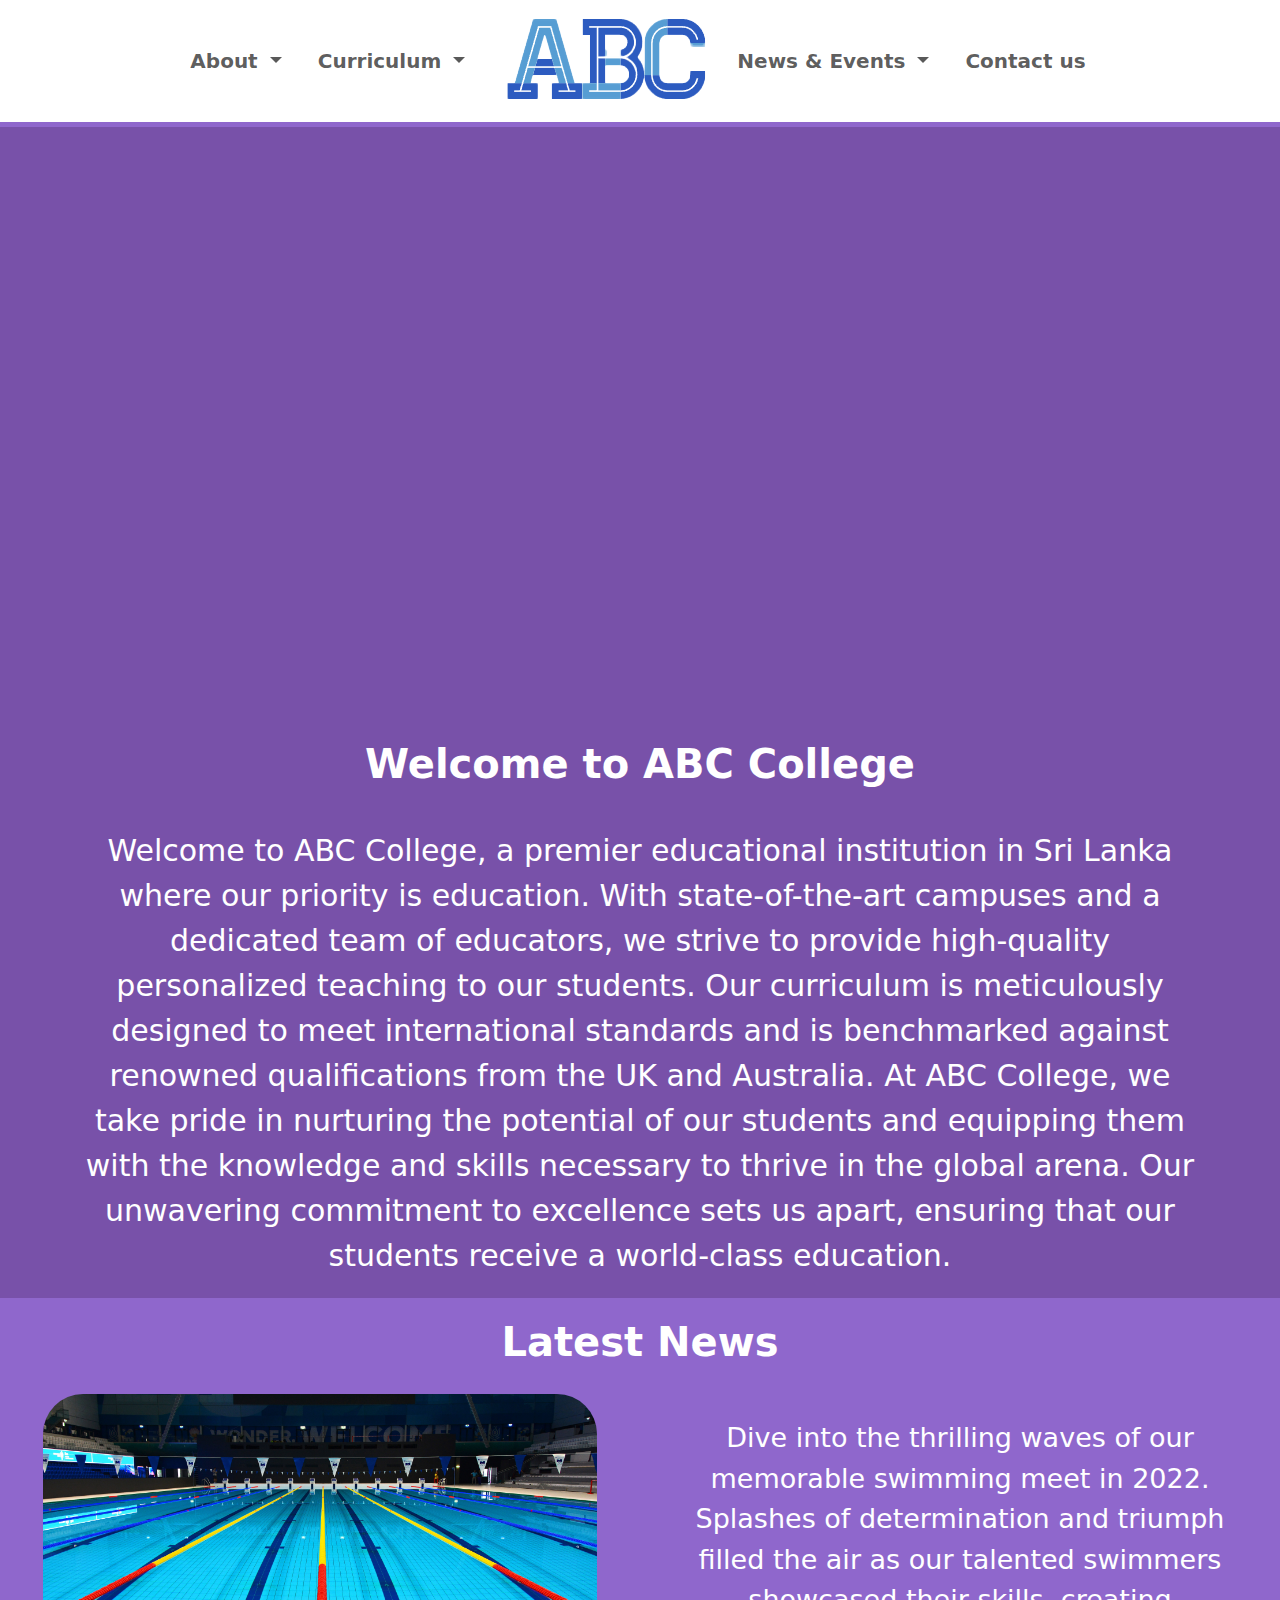
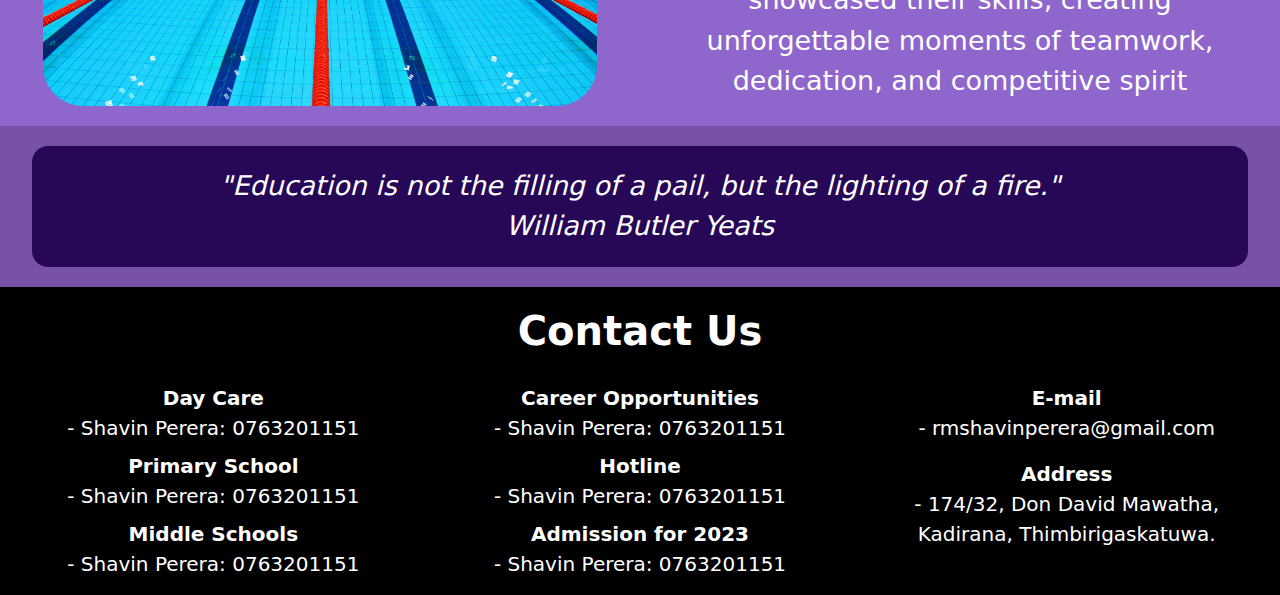
==== commit 13f1e0d2: "quotes" ====
--- a/index.html
+++ b/index.html
@@ -93,13 +93,15 @@
     <div class="row">
       <div class="col">
         <h1 class="heading-text">Welcome to ABC College</h1>
-        <p class="main-paragraph">Welcome to ABC College, a premier educational institution in Sri Lanka where our
+        <p id="myParagraph" class="main-paragraph">Welcome to ABC College, a premier educational institution in Sri Lanka where our
           priority is education. With state-of-the-art campuses and a dedicated team of educators, we strive to provide
           high-quality personalized teaching to our students. Our curriculum is meticulously designed to meet
           international standards and is benchmarked against renowned qualifications from the UK and Australia. At ABC
           College, we take pride in nurturing the potential of our students and equipping them with the knowledge and
           skills necessary to thrive in the global arena. Our unwavering commitment to excellence sets us apart,
           ensuring that our students receive a world-class education.</p>
+
+
       </div>
     </div>
   </div>
@@ -111,16 +113,17 @@
       </div>
       <div class="col-lg-6">
         <p>
-          Welcome to ABC College, a premier educational institution in Sri Lanka where our priority is education. With
-          state-of-the-art campuses and a dedicated team of educators, we strive to provide high-quality personalized
-          teaching to our students. Our curriculum is meticulously designed to meet international standards and is
-          benchmarked against renowned qualifications from the UK and Australia. At ABC College, we take pride in
-          nurturing the potential of our students and equipping them with the knowledge and skills necessary to thrive
-          in the global arena. Our unwavering commitment to excellence sets us apart, ensuring that our students receive
-          a world-class education.
+          Dive into the thrilling waves of our memorable swimming meet in 2022. Splashes of
+          determination and triumph filled the air as our talented swimmers showcased their skills, creating
+          unforgettable moments of teamwork, dedication, and competitive spirit
+    
         </p>
       </div>
     </div>
+  </div>
+  <!-- quotes -->
+  <div class="container-fluid">
+    <p class="iconbox-container  rounded-4 quotebox"  id="quote"></p>
   </div>
   <!-- Contact us -->
   <section id="contact-us">
@@ -170,6 +173,34 @@
   <script src="assets/js/bootstrap.bundle.min.js"></script>
   <script src="assets/js/aos.js"></script>
   <script src="assets/js/main.js"></script>
+  <script>
+    // quotes array
+    var quotes = [
+      "\"Education is the passport to the future, for tomorrow belongs to those who prepare for it today.\" \nMalcolm X",
+      "\"The more that you read, the more things you will know. The more that you learn, the more places you'll go.\" \nDr.Seuss",
+      "\"Education is the most powerful weapon which you can use to change the world.\"\nNelson Mandela",
+      "\"The beautiful thing about learning is that no one can take it away from you.\" \nB.B King",
+      "\"Education is not the filling of a pail, but the lighting of a fire.\"\nWilliam Butler Yeats"
+    ];
+  
+    // Function 
+    function displayQuote() {
+      var quoteElement = document.getElementById('quote');
+  
+      // Get a random quote from the quotes array
+      var randomIndex = Math.floor(Math.random() * quotes.length);
+      var randomQuote = quotes[randomIndex];
+  
+      // Set the quote text
+      quoteElement.innerText = randomQuote;
+    }
+  
+    // Call the displayQuote function initially
+    displayQuote();
+  
+    // Change quote every 30 seconds
+    setInterval(displayQuote, 30000);
+  </script>
 </body>
 
 </html>--- a/assets/css/style.css
+++ b/assets/css/style.css
@@ -10,6 +10,11 @@
   --heighlight-color:#8f67cc;
 
   --light-main:#d5c6ec;
+}
+
+.quotebox{
+  font-style: italic;
+  padding: 20px 20px 20px 20px;
 }
 
 /* standards */
@@ -183,10 +188,214 @@
 
 .iconbox-container{
   background-color: var(--color-brand);
-  
 }
 
 .iconbox-container:hover{
   border: 5px solid var(--light-main);
 }
 
+
+/* CSS */
+.texttospeech {
+  background-color: #EA4C89;
+  border-radius: 8px;
+  border-style: none;
+  box-sizing: border-box;
+  color: #FFFFFF;
+  cursor: pointer;
+  display: inline-block;
+  font-family: "Haas Grot Text R Web", "Helvetica Neue", Helvetica, Arial, sans-serif;
+  font-size: 14px;
+  font-weight: 500;
+  height: 40px;
+  line-height: 20px;
+  list-style: none;
+  margin: 0;
+  outline: none;
+  padding: 10px 16px;
+  position: relative;
+  text-align: center;
+  text-decoration: none;
+  transition: color 100ms;
+  vertical-align: baseline;
+  user-select: none;
+  -webkit-user-select: none;
+  touch-action: manipulation;
+}
+
+
+.button-1:hover,
+.button-1:focus {
+  background-color: #F082AC;
+}
+
+
+@media screen and (max-width: 640px) {
+  .navbar-brand img{
+    width: 100px;
+  }
+
+  .navbar{
+    width: 100%;
+    border-bottom: 5px solid var(--heighlight-color);
+     
+  }
+  
+  .nav-link{
+    font-weight: 600;
+    font-size: 20px;
+  }
+  
+  .navbar-nav .nav-link {
+    margin-right: 20px; /* Add right margin between links */
+  }
+  
+  .video-container {
+    margin-top: 50px;
+    position: relative;
+    width: 100%;
+    padding-bottom: 56.25%; /* 16:9 aspect ratio (9 / 16 * 100) */
+  }
+  
+  .introduction-video{
+    position: absolute;
+    left: 0;
+    width: 100%;
+    height: 100%;
+  }
+  
+
+
+  .first-text{
+    margin-top: 125px;
+  }
+  
+  /* columns */
+  .col-lg-6 {
+    display: flex;
+    justify-content: center;
+    align-items: center;
+  }
+  
+  .col-lg-4{
+    display: flex;
+    justify-content: center;
+    align-items: center;
+  }
+  
+  .col-lg{
+    display: flex;
+    justify-content: center;
+    align-items: center;
+  }
+  
+  .heading-text{
+    text-align: center;
+    padding-top: 20px;
+    padding-bottom: 20px;
+    width: 100%;
+    color: var(--heading-font);
+    font-weight: 750;
+  }
+  
+  .main-paragraph{
+    margin-left: 0px;
+    margin-right: 0px;
+    text-align: center;
+    font-size: 20px;
+    color: var(--paragraph-font);
+  }
+  
+  p{
+    color: var(--heading-font);
+    font-size: 17px;
+    text-align: center;
+    margin: 20px;
+  }
+  
+  th,tr,td{
+    text-align: center;
+    font-size: 20px;
+    color: var(--paragraph-font);
+    padding-left: 70px;
+    border: 5px solid var(--color-brand);
+    padding: 20px;
+  }
+  
+  .mytable{
+    width: 100%;
+    border-collapse: collapse;
+    border: 5px solid var(--color-brand);
+    padding: 20px;
+    margin-bottom: 20px;
+  
+  }
+  
+  .current-event{
+    background-color: var(--color-brand);
+  }
+  
+  ul{
+    margin-left: 5%;
+  }
+  li{
+    padding-bottom: 10px;
+    padding-top: 10px;
+    color: var(--heading-font);
+    font-size: 24px;
+    text-align: left;
+  }
+  
+  
+  .heighlighted-container{
+    background-color: var(--heighlight-color);
+  }
+  
+  .paragraph-image {
+    width: 90%;
+    height: auto;
+    border-radius: 40px;
+    margin-bottom: 20px;
+  }
+  
+  .management-pics{
+    width: 200px;
+    height: auto;
+  border-radius: 200%;
+   }
+   
+  /* nav bar */
+  .bg-color{
+    background-color:var(--navbar-background) ;
+    background-color: var(--navbar-background);
+    border-bottom: 10px;
+  }
+  
+  .navbar{
+    width: 100%;
+    border-bottom: 5px solid var(--heighlight-color);
+     
+  }
+  
+  .nav-link{
+    font-weight: 600;
+    font-size: 20px;
+  }
+  
+  .navbar-nav .nav-link {
+    margin-right: 20px; /* Add right margin between links */
+  }
+  
+  .video-container {
+    position: relative;
+    width: 100%;
+    padding-bottom: 56.25%; /* 16:9 aspect ratio (9 / 16 * 100) */
+  }
+  
+  .introduction-video{
+    position: absolute;
+    left: 0;
+    width: 100%;
+    height: 100%;
+  }
+}